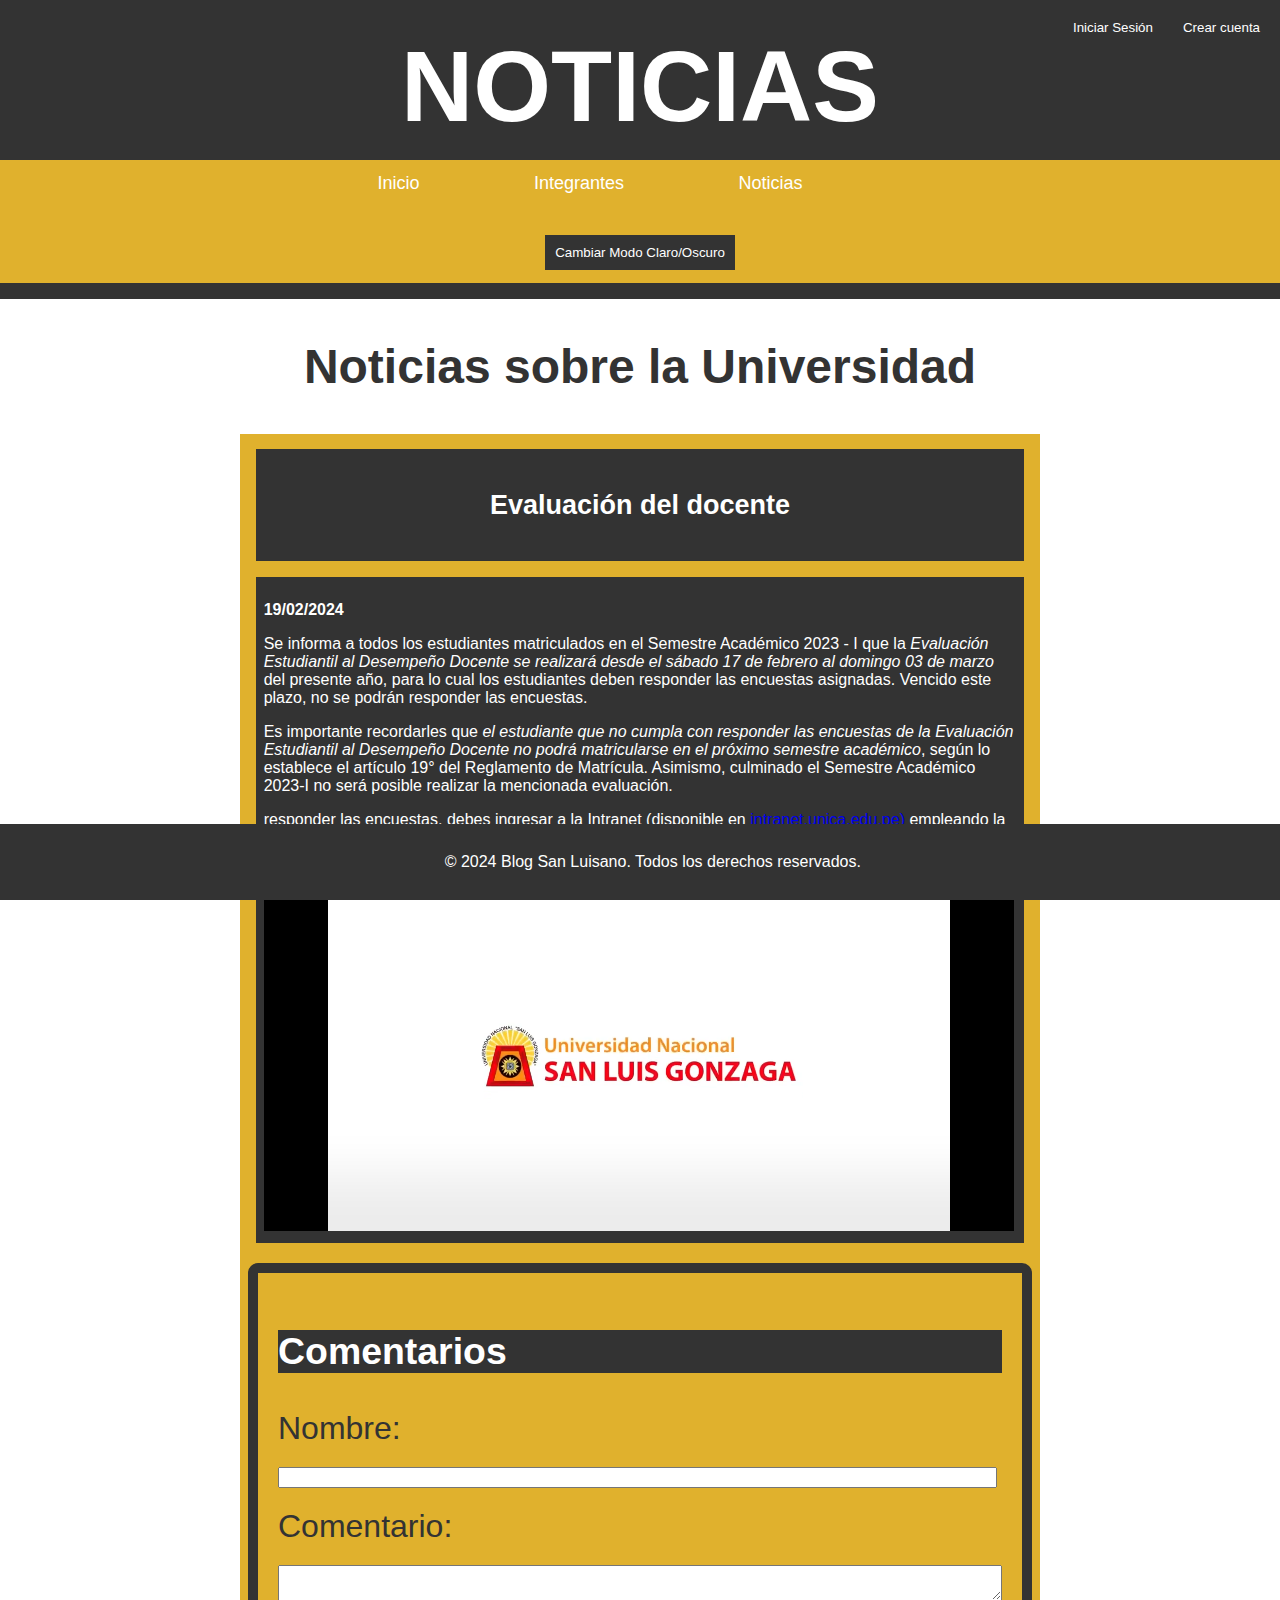
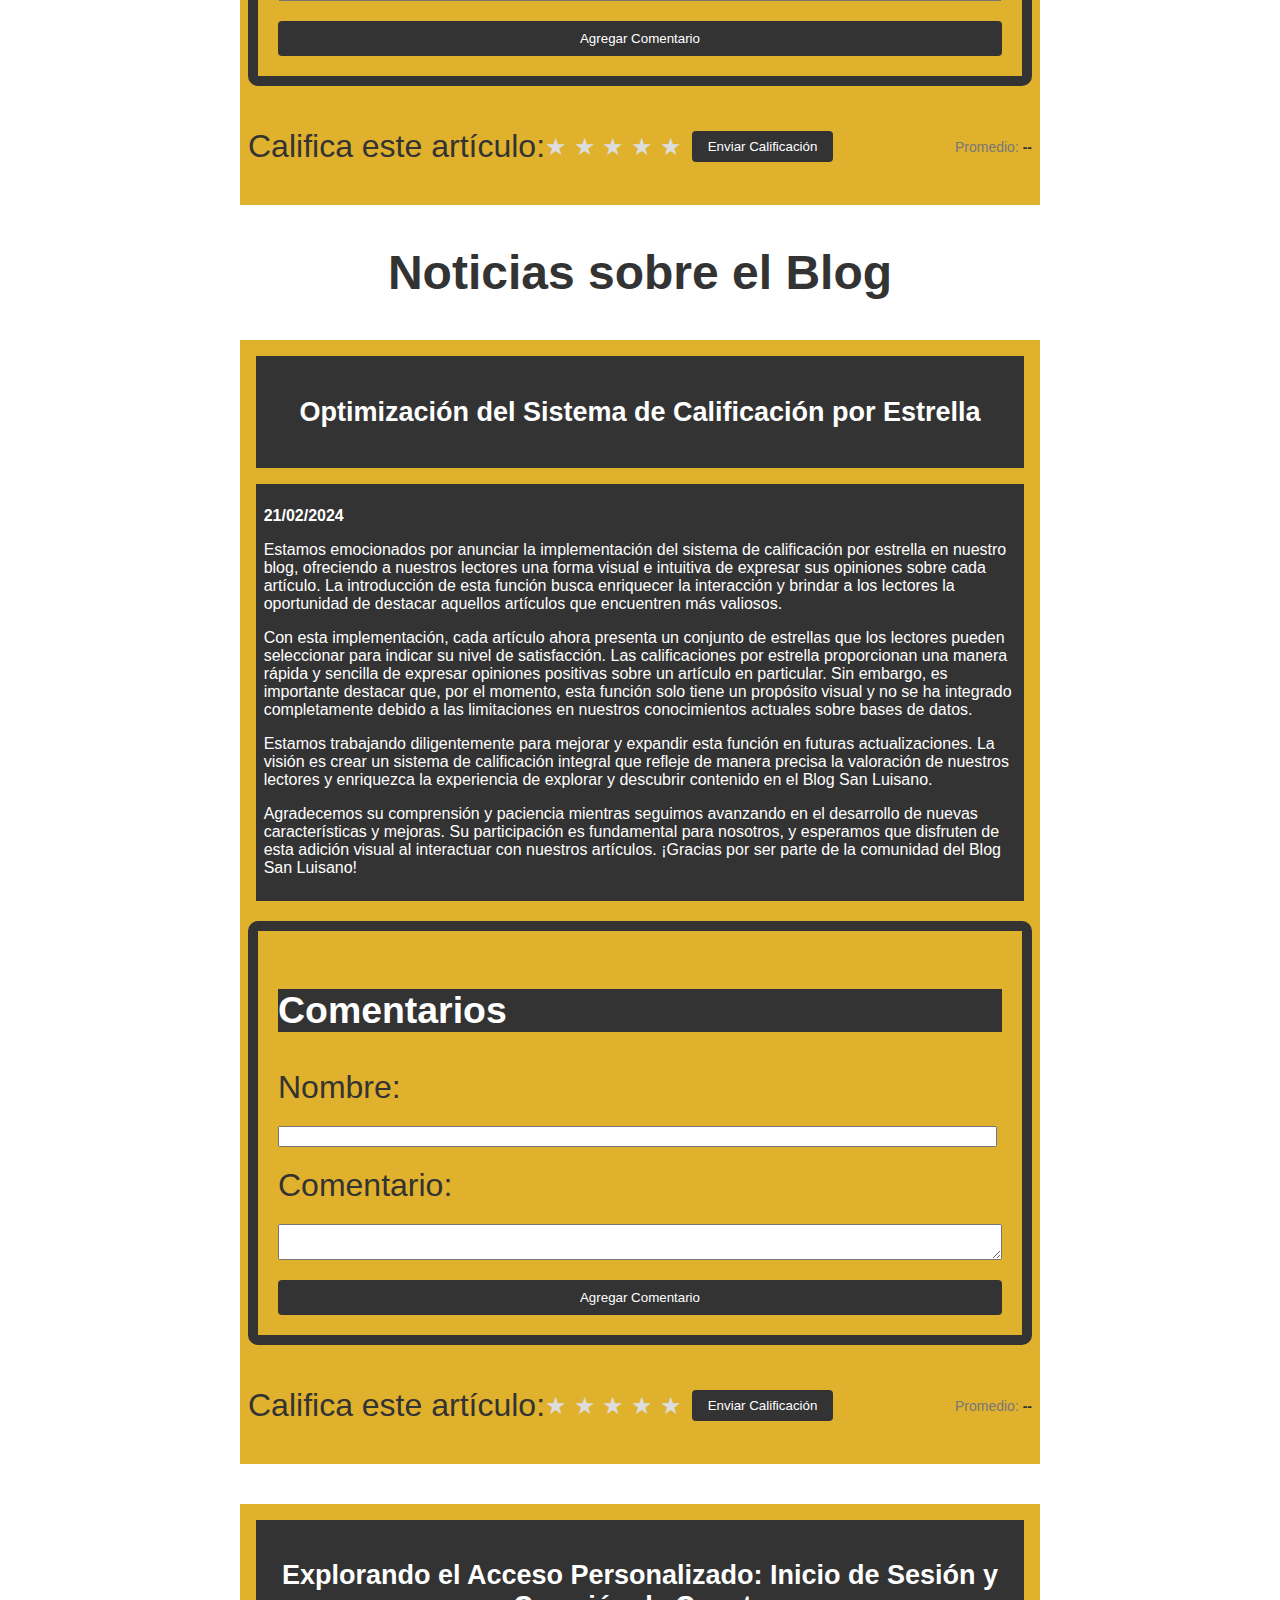
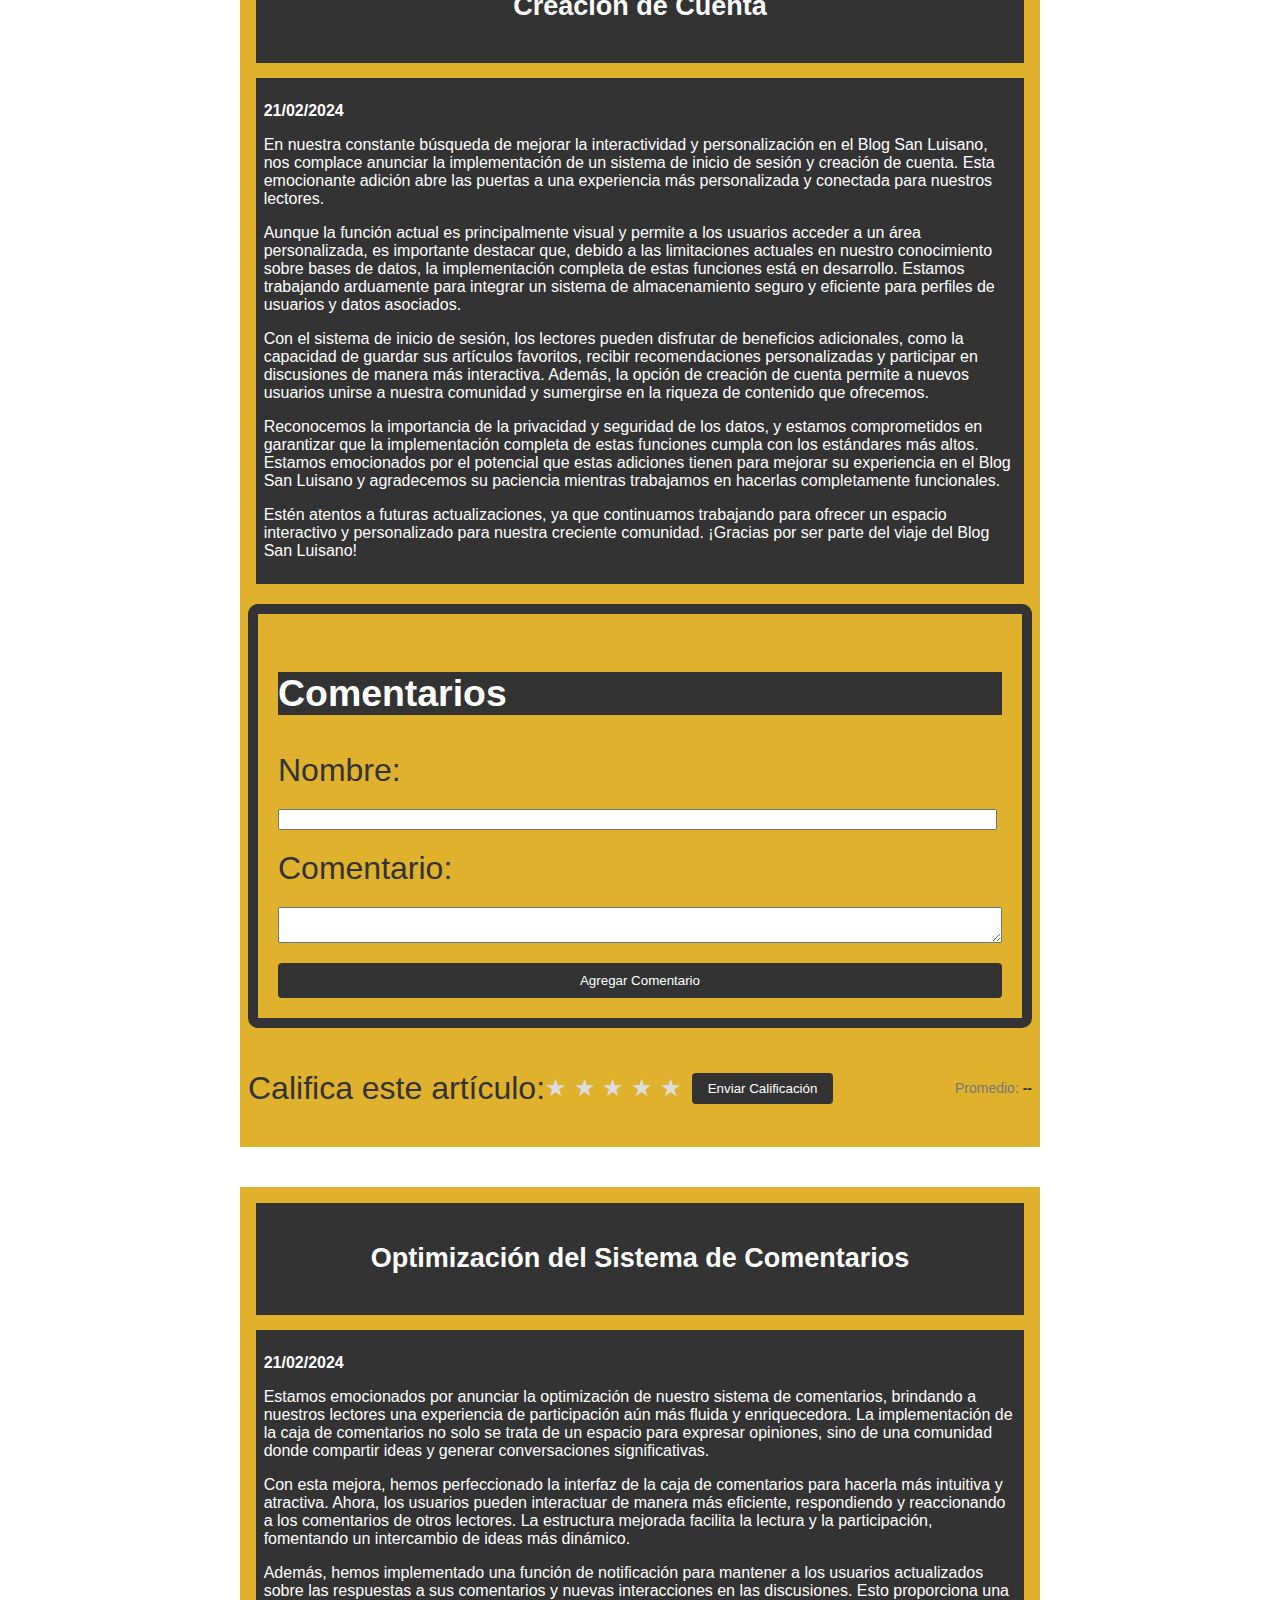
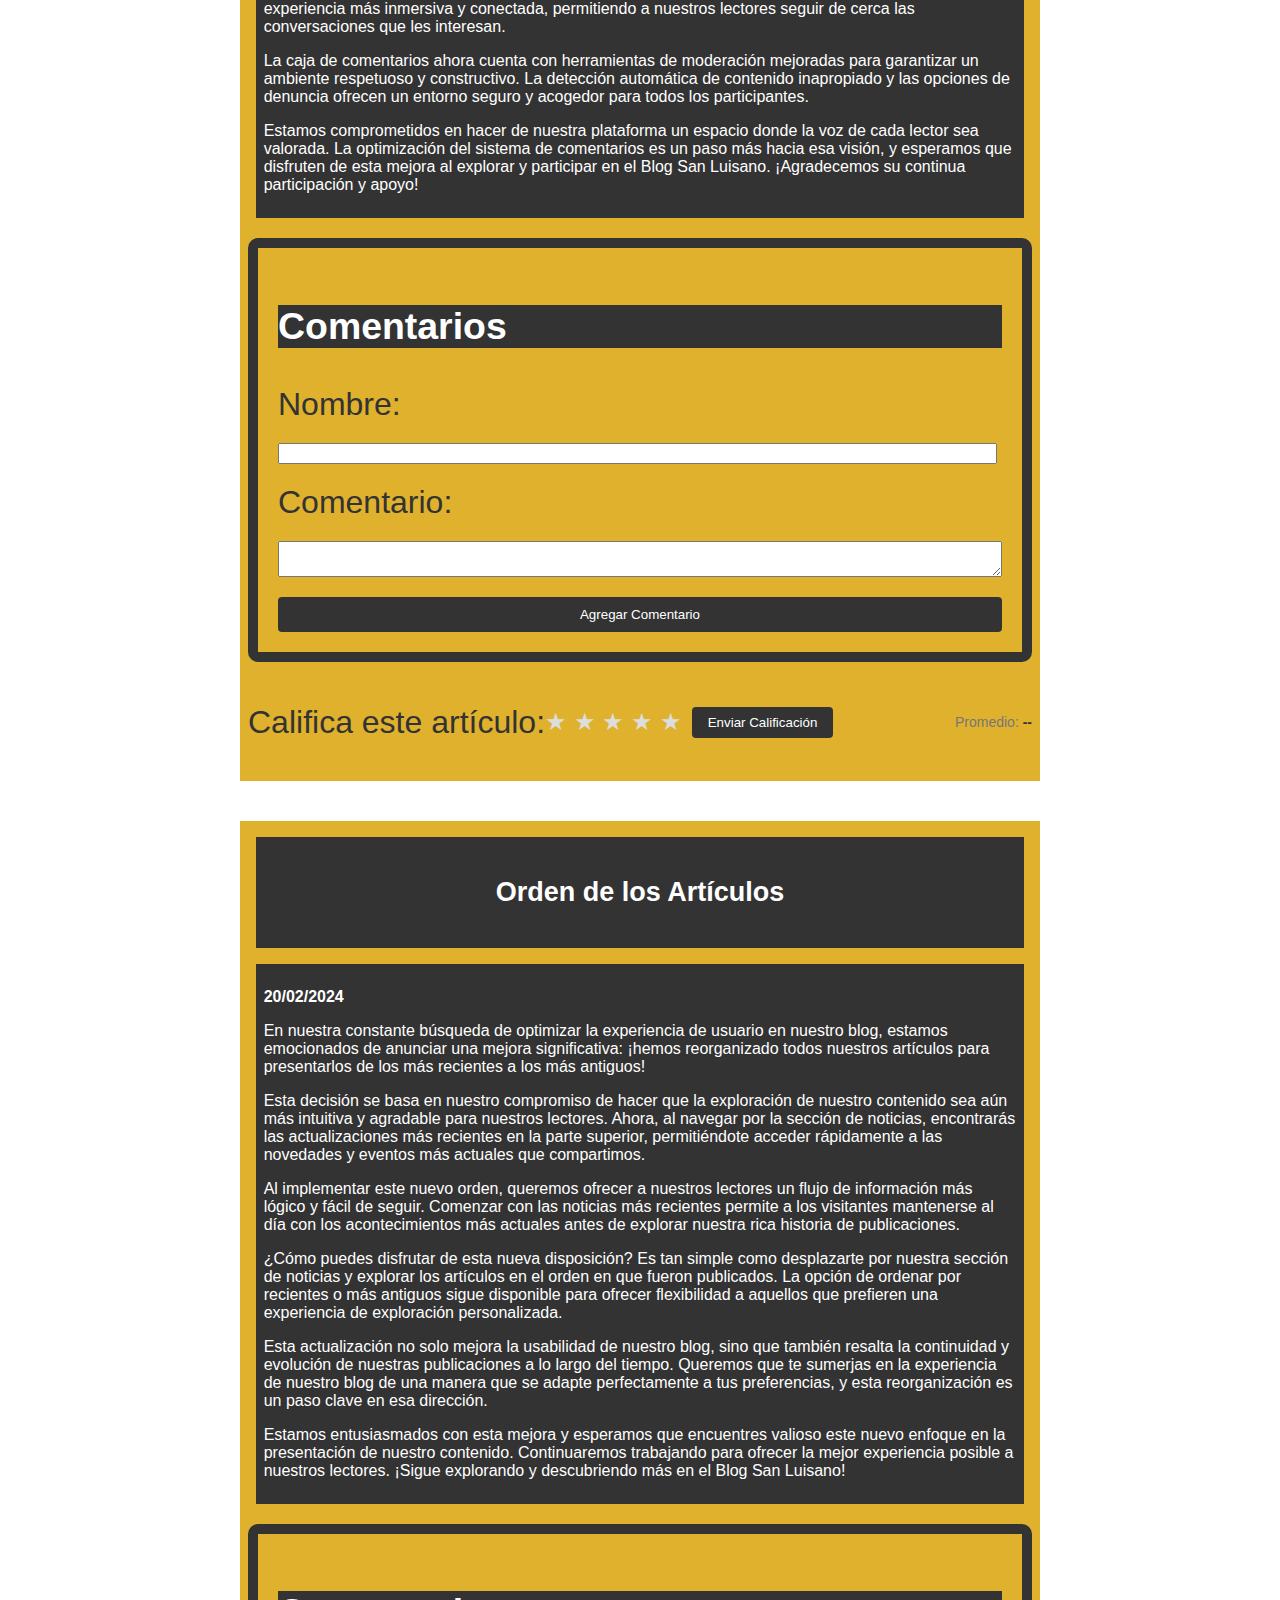
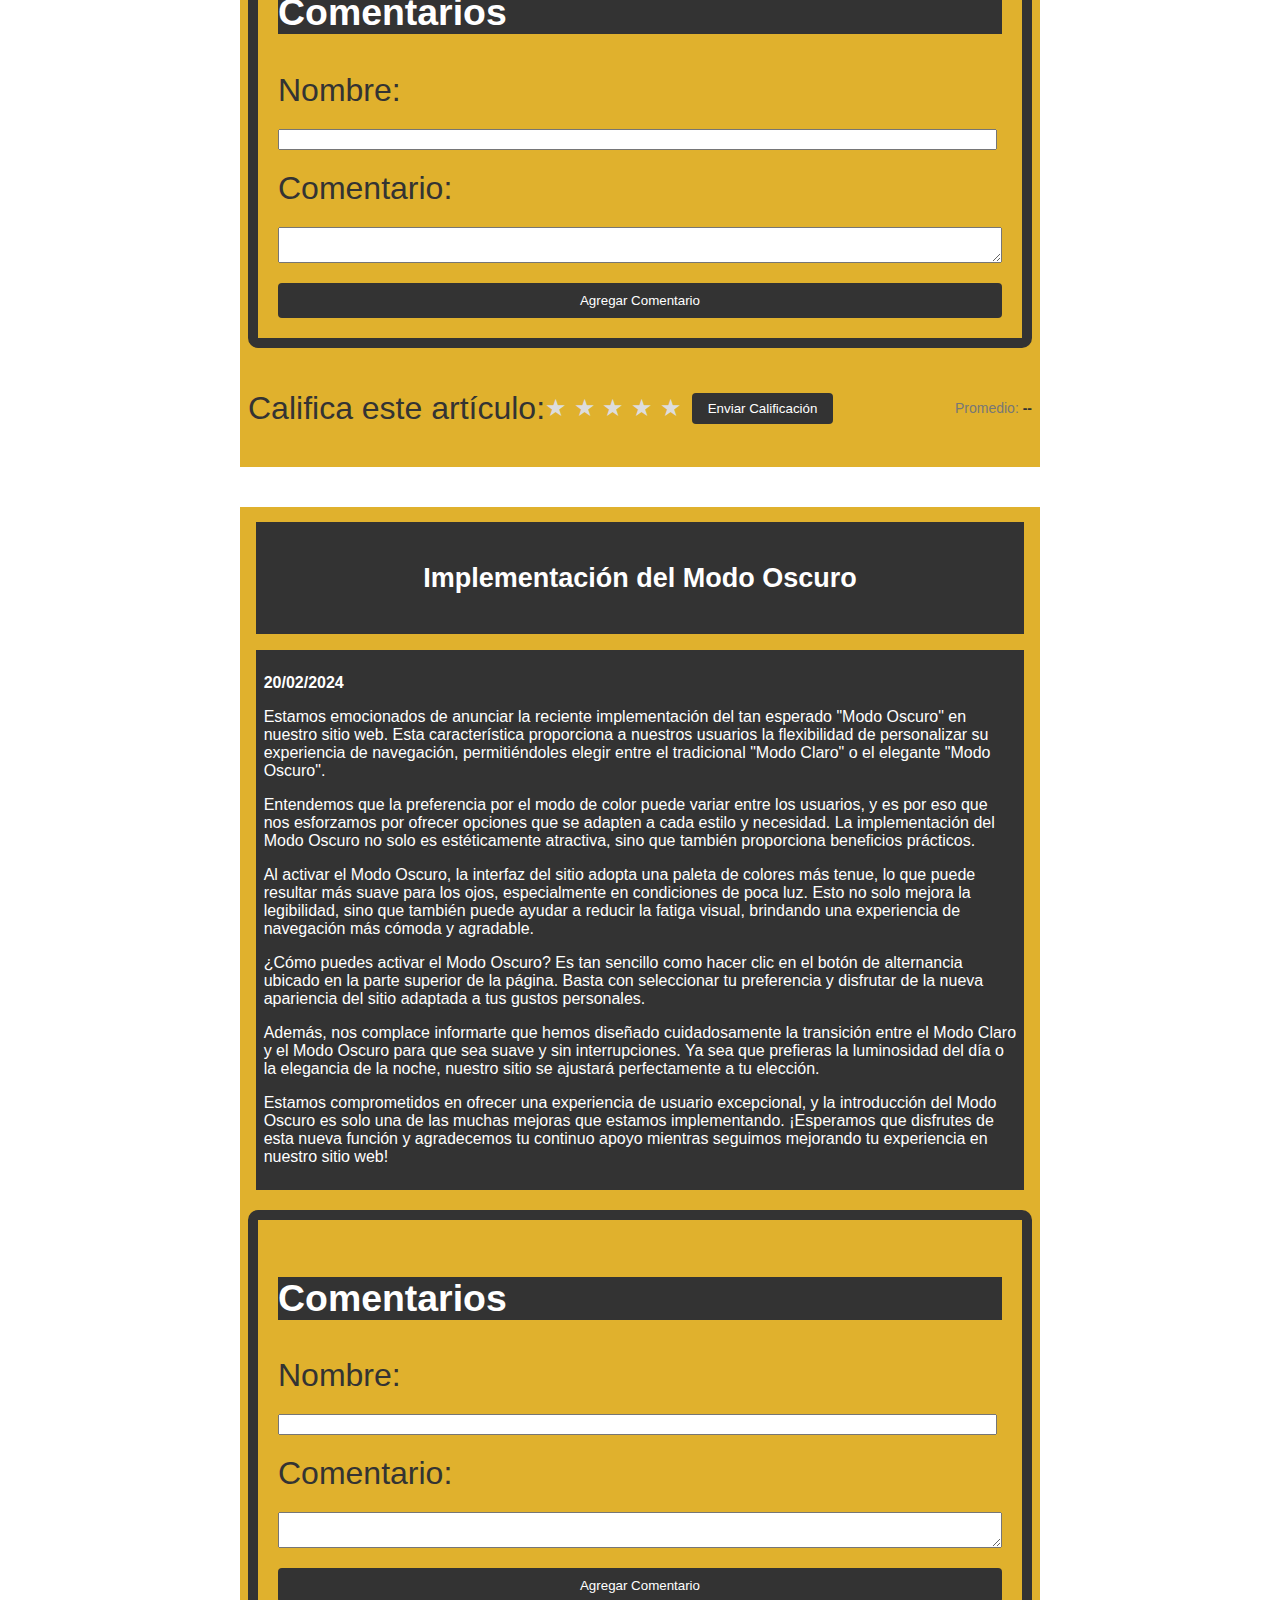
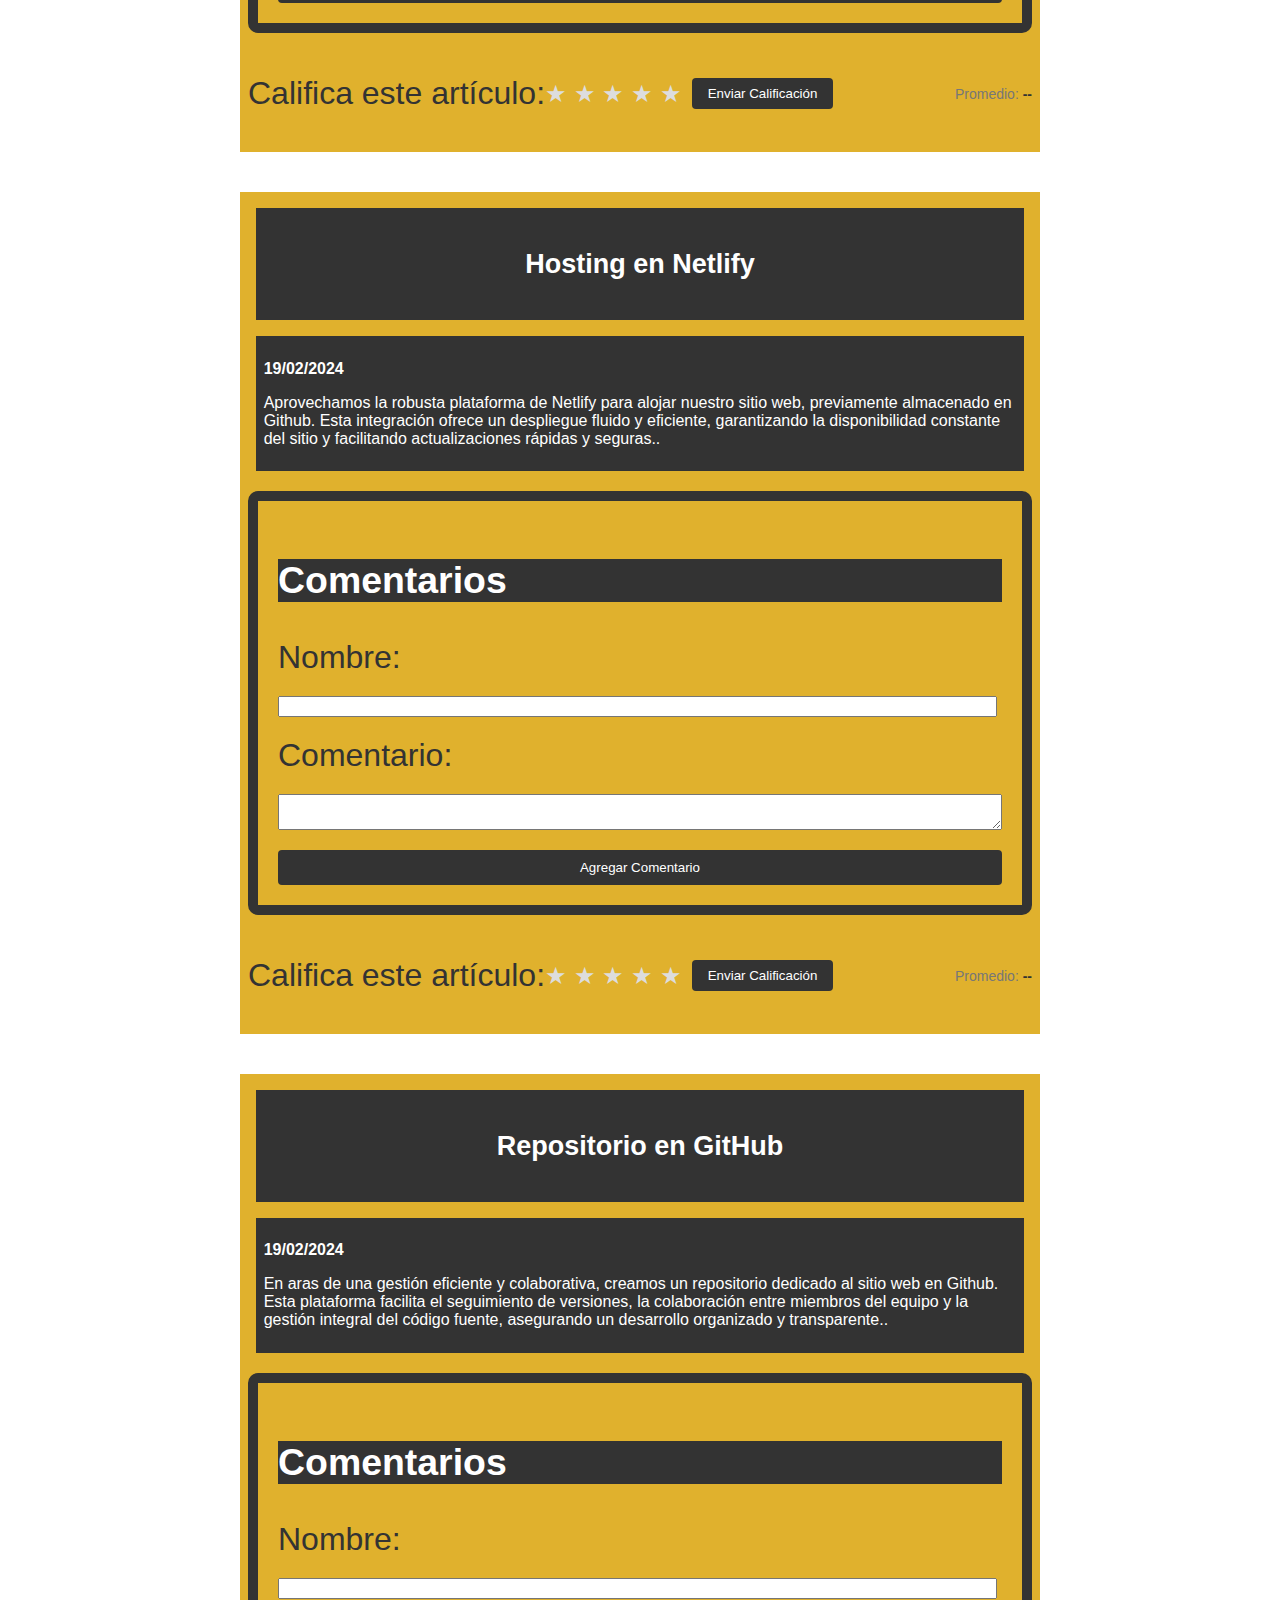
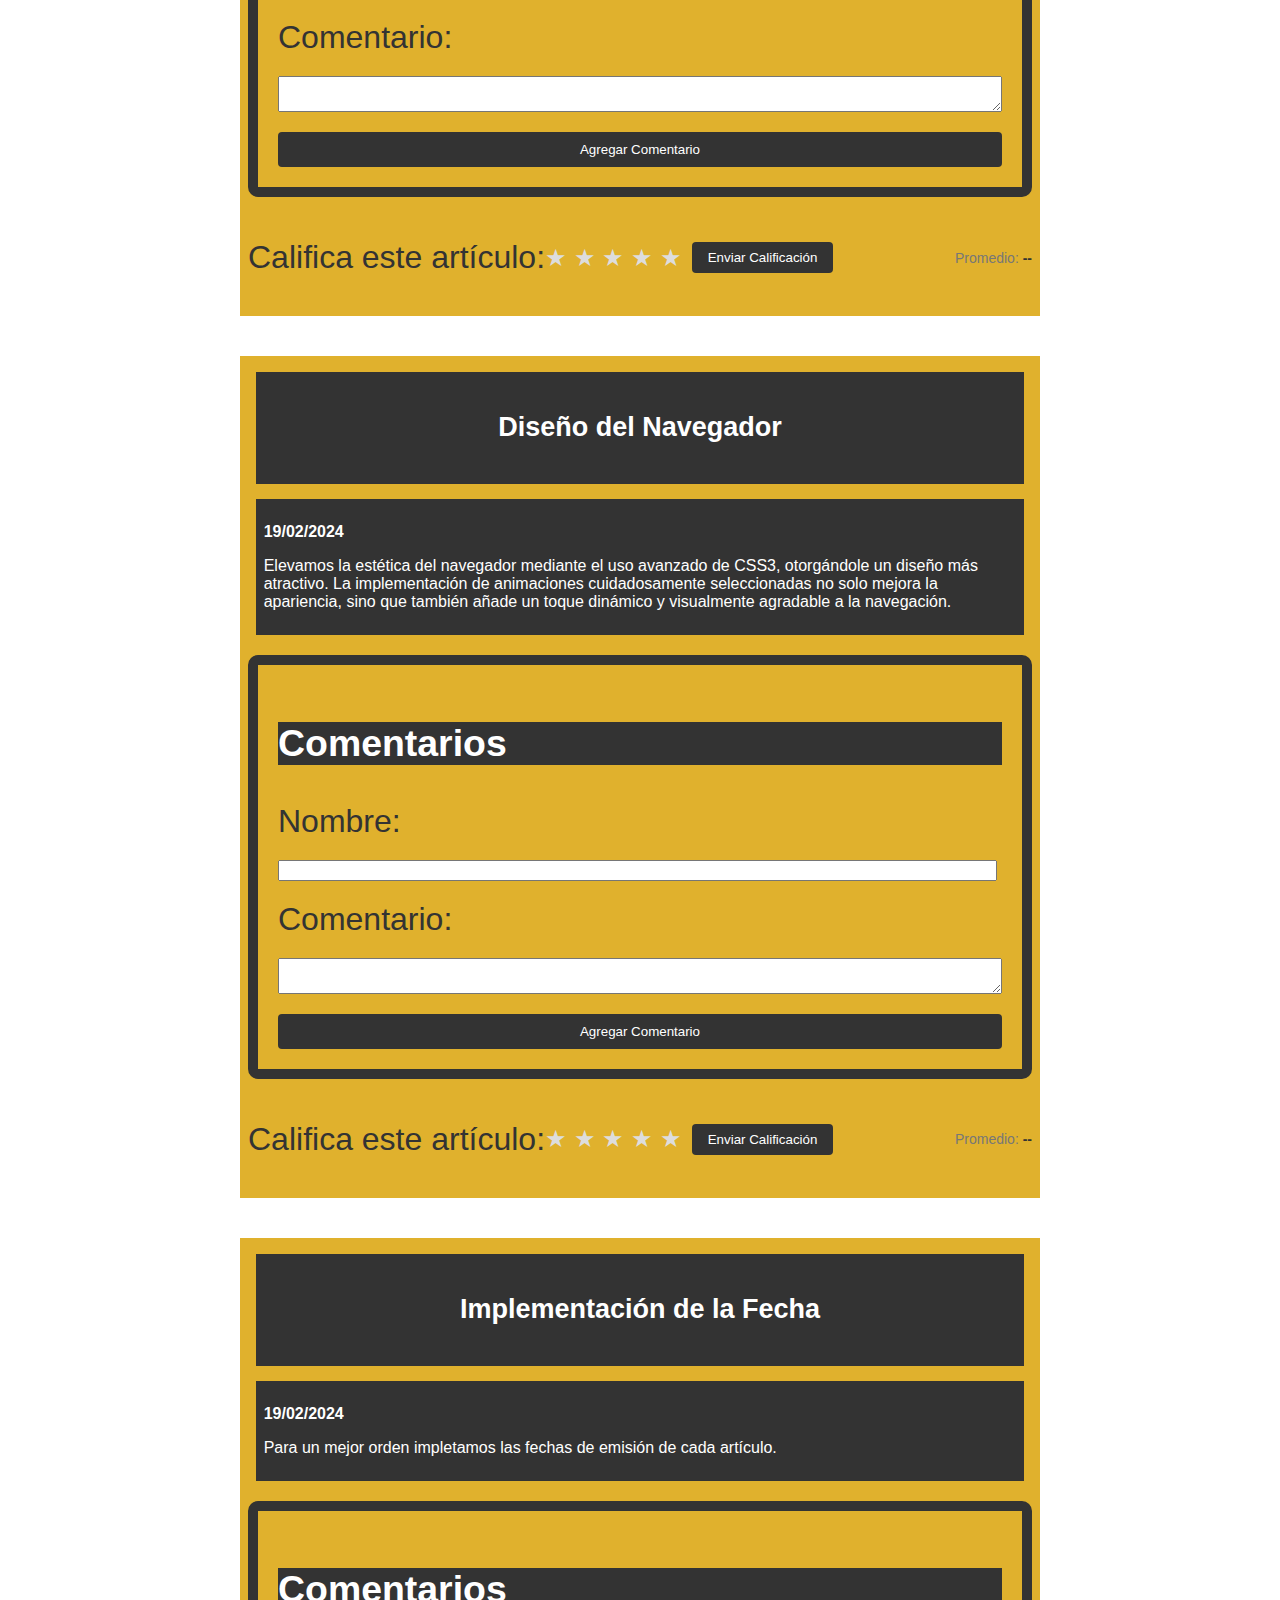
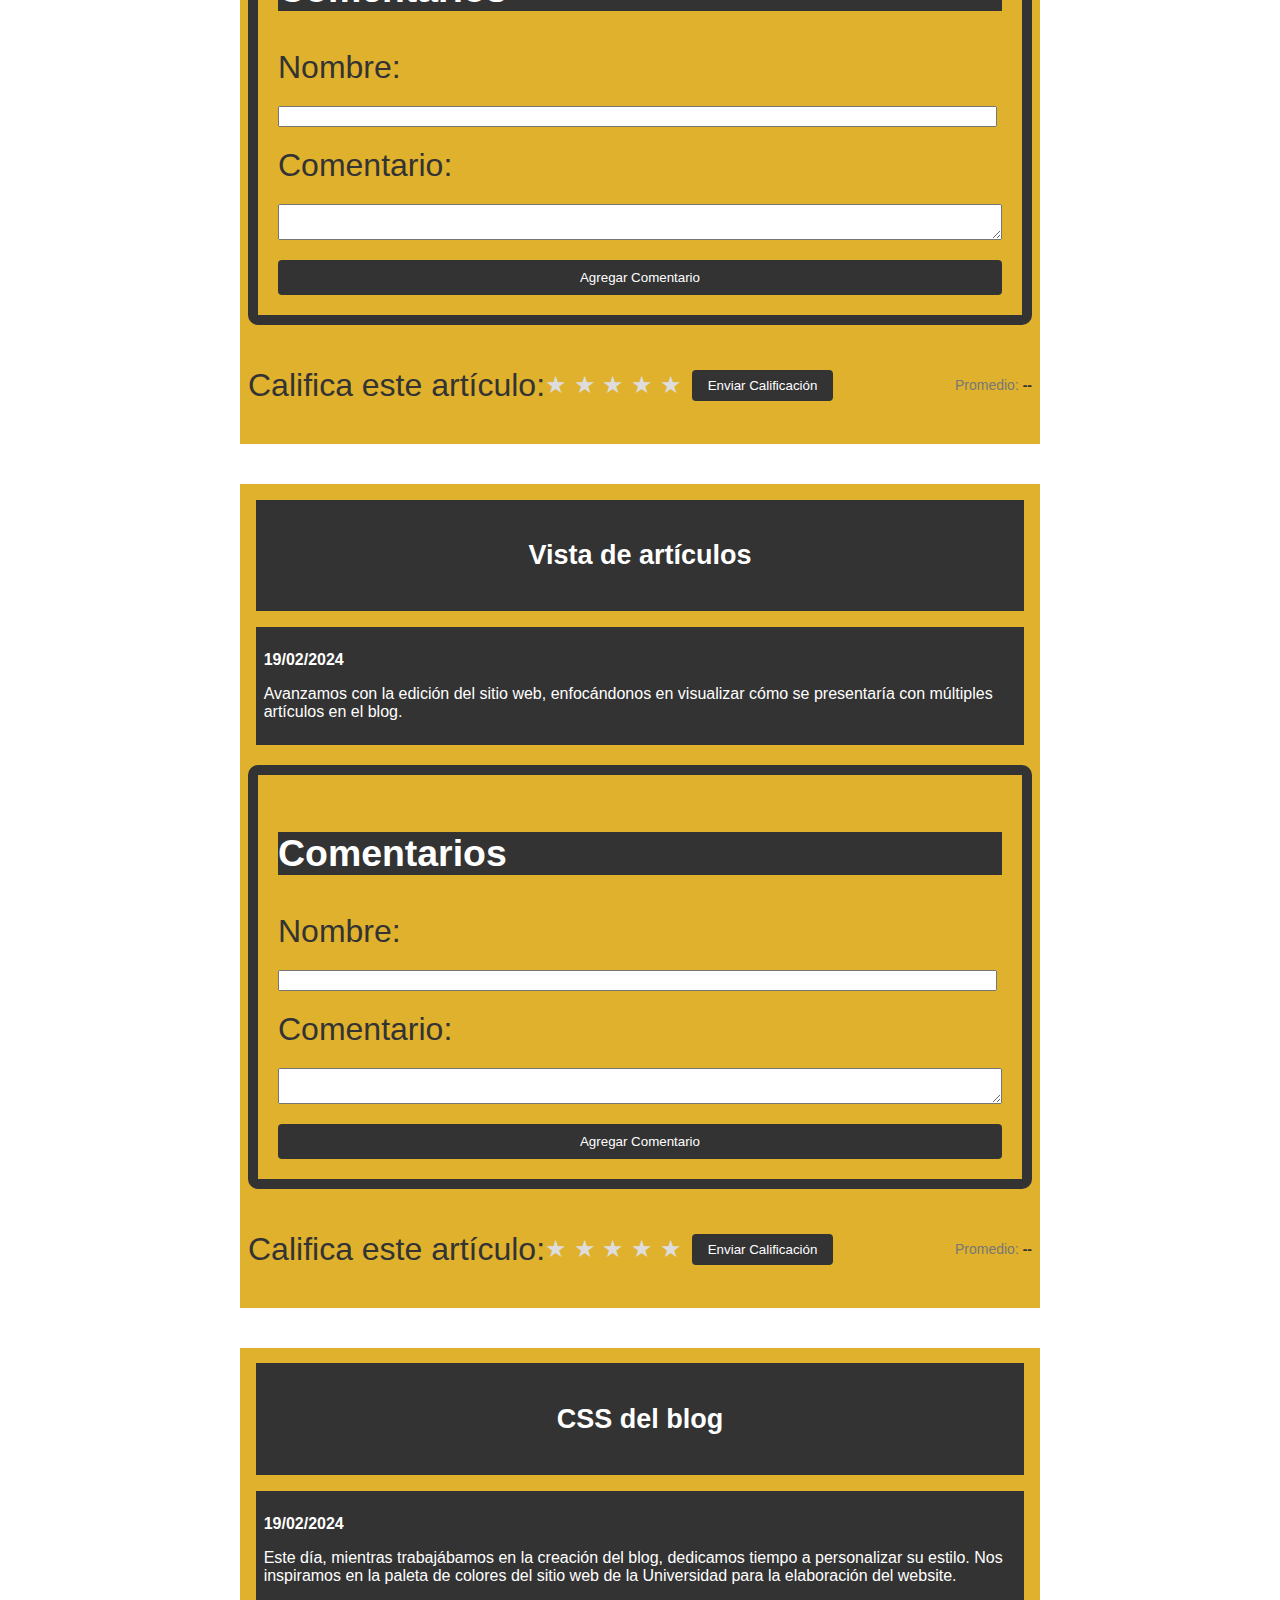
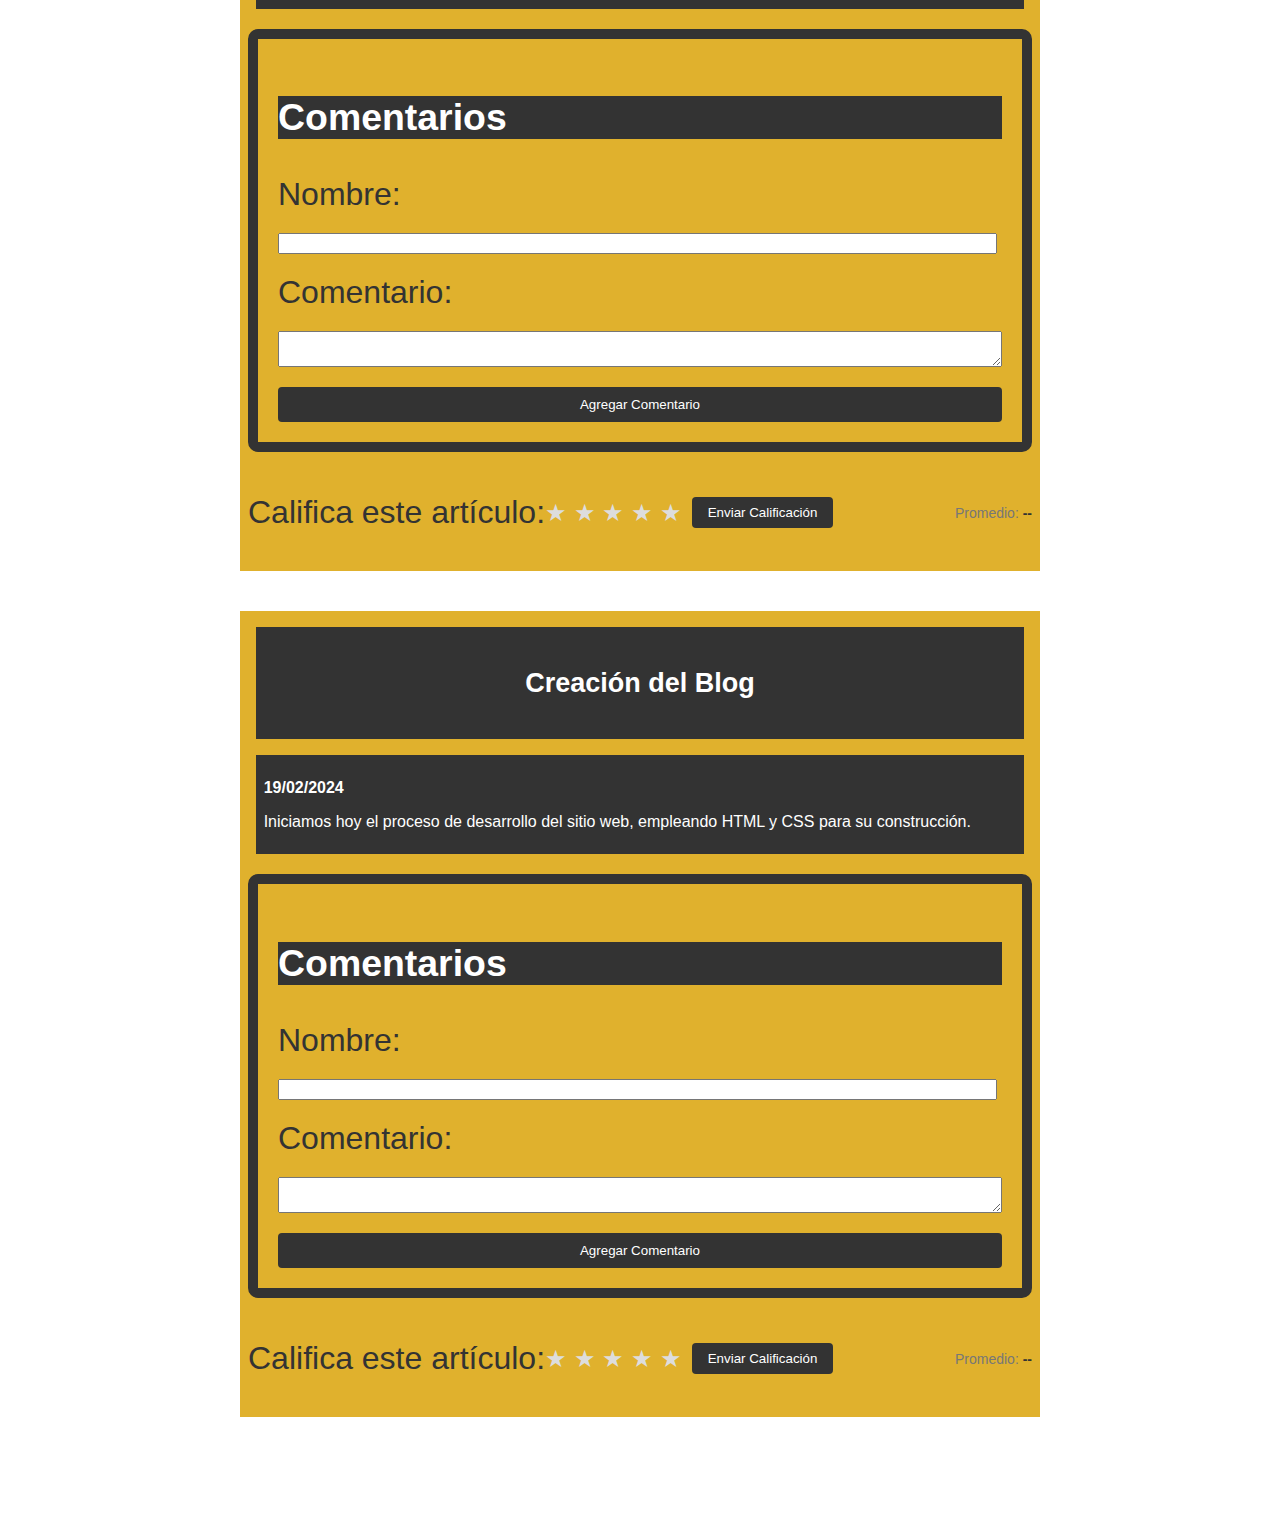
==== noticias.html @ 55ca6bca "Subiendo archivos" ====
<!DOCTYPE html>
<html lang="es">
<head>
    <meta charset="UTF-8">
    <meta name="viewport" content="width=device-width, initial-scale=1.0">
    <link rel="stylesheet" href="styles.css">
    <link rel="icon" href="src/logo.png" type="image/x-icon">
    <script src="script.js" defer></script>
    <title>Noticias | Blog San Luisano</title>
</head>
<body>
    <header>
        <h1>NOTICIAS</h1>
        <nav>
            <ul>
                <li class="dropdown">
                    <a href="#" class="dropbtn">Inicio</a>
                    <div class="dropdown-content">
                        <a href="index.html">Destacados</a>
                        <a href="index.html#proyecto">Proyecto</a>
                    </div>
                </li>
                <li><a href="integrantes.html">Integrantes</a></li>
                <li class="dropdown">
                    <a href="#" class="dropbtn">Noticias</a>
                    <div class="dropdown-content">
                        <a href="noticias.html">Noticias sobre la universidad</a>
                        <a href="noticias.html#blog">Noticias sobre el blog</a>
                    </div>
            </ul>
            <div class="modo">
                <button id="modo-oscuro-toggle">Cambiar Modo Claro/Oscuro</button>
            </div>
            <div class="auth-buttons">
                <button id="login-btn">Iniciar Sesión</button>
                <button id="create-account-btn">Crear cuenta</button>
            </div>
        </nav>
    </header>
    <main>
        <div class="universidad">
            <section id="universidad">
                <h2>Noticias sobre la Universidad</h2>
                <article>
                    <div class="artículos">
                        <header>
                            <h2>Evaluación del docente</del></h2>
                        </header>
                    </div>
                    <div class="contenido">
                        <p class="fecha">19/02/2024</p>
                        <p>Se informa a todos los estudiantes matriculados en el Semestre Académico 2023 - I que la <em>Evaluación Estudiantil al Desempeño Docente se realizará desde el sábado 17 de febrero al domingo 03 de marzo</em> del presente año, para lo cual los estudiantes deben responder las encuestas asignadas. Vencido este plazo, no se podrán responder las encuestas.</p>
                        <p>Es importante recordarles que <em>el estudiante que no cumpla con responder las encuestas de la Evaluación Estudiantil al Desempeño Docente no podrá matricularse en el próximo semestre académico</em>, según lo establece el artículo 19° del Reglamento de Matrícula. Asimismo, culminado el Semestre Académico 2023-I no será posible realizar la mencionada evaluación.</p>                        
                        <p> responder las encuestas, debes ingresar a la Intranet (disponible en <a href="https://intranet.unica.edu.pe">intranet.unica.edu.pe)</a> empleando la misma credencial del aula virtual y responder por cada asignatura matriculada</p>
                        <strong>EL VICERRECTORADO ACADÉMICO</strong>
                        <iframe width="750" height="350" src="src/SIGE - Evaluación del Desempeño Docente Semestre 2023 - I.mp4" frameborder="0" allowfullscreen></iframe>
                    </div>
                    <div class="comentarios-seccion">
                        <h3>Comentarios</h3>
                        <div class="comentarios-lista"></div>
                        <form class="form-comentario">
                            <label for="nombre">Nombre:</label>
                            <input type="text" class="nombre" name="nombre" required>
                            <label for="comentario">Comentario:</label>
                            <textarea class="comentario" name="comentario" required></textarea>
                            <button type="button" class="agregar-comentario-btn">Agregar Comentario</button>
                        </form>
                    </div>
                    <div class="calificacion">
                        <p>Califica este artículo:</p>
                        <div class="estrellas" data-rating="0">
                            <span>&#9733;</span>
                            <span>&#9733;</span>
                            <span>&#9733;</span>
                            <span>&#9733;</span>
                            <span>&#9733;</span>
                        </div>
                        <button class="enviar-calificacion-btn">Enviar Calificación</button>
                        <p class="promedio">Promedio: <span class="promedio-valor">--</span></p>
                    </div>
                </article>
            </section>
        </div>
        <div class="blog">
            <section id="blog">
                <h2>Noticias sobre el Blog</h2>
                <article>
                    <div class="artículos">
                        <header>
                            <h2>Optimización del Sistema de Calificación por Estrella</h2>
                        </header>
                    </div>
                    <div class="contenido">
                        <p class="fecha">21/02/2024</p>
                        <p>Estamos emocionados por anunciar la implementación del sistema de calificación por estrella en nuestro blog, ofreciendo a nuestros lectores una forma visual e intuitiva de expresar sus opiniones sobre cada artículo. La introducción de esta función busca enriquecer la interacción y brindar a los lectores la oportunidad de destacar aquellos artículos que encuentren más valiosos.</p>
                        <p>Con esta implementación, cada artículo ahora presenta un conjunto de estrellas que los lectores pueden seleccionar para indicar su nivel de satisfacción. Las calificaciones por estrella proporcionan una manera rápida y sencilla de expresar opiniones positivas sobre un artículo en particular. Sin embargo, es importante destacar que, por el momento, esta función solo tiene un propósito visual y no se ha integrado completamente debido a las limitaciones en nuestros conocimientos actuales sobre bases de datos.</p>
                        <p>Estamos trabajando diligentemente para mejorar y expandir esta función en futuras actualizaciones. La visión es crear un sistema de calificación integral que refleje de manera precisa la valoración de nuestros lectores y enriquezca la experiencia de explorar y descubrir contenido en el Blog San Luisano.</p>
                        <p>Agradecemos su comprensión y paciencia mientras seguimos avanzando en el desarrollo de nuevas características y mejoras. Su participación es fundamental para nosotros, y esperamos que disfruten de esta adición visual al interactuar con nuestros artículos. ¡Gracias por ser parte de la comunidad del Blog San Luisano!</p>
                    </div>
                    <div class="comentarios-seccion">
                        <h3>Comentarios</h3>
                        <div class="comentarios-lista"></div>
                        <form class="form-comentario">
                            <label for="nombre">Nombre:</label>
                            <input type="text" class="nombre" name="nombre" required>
                            <label for="comentario">Comentario:</label>
                            <textarea class="comentario" name="comentario" required></textarea>
                            <button type="button" class="agregar-comentario-btn">Agregar Comentario</button>
                        </form>
                    </div>
                    <div class="calificacion">
                        <p>Califica este artículo:</p>
                        <div class="estrellas" data-rating="0">
                            <span>&#9733;</span>
                            <span>&#9733;</span>
                            <span>&#9733;</span>
                            <span>&#9733;</span>
                            <span>&#9733;</span>
                        </div>
                        <button class="enviar-calificacion-btn">Enviar Calificación</button>
                        <p class="promedio">Promedio: <span class="promedio-valor">--</span></p>
                    </div>
                </article>
                
                <article>
                    <div class="artículos">
                        <header>
                            <h2>Explorando el Acceso Personalizado: Inicio de Sesión y Creación de Cuenta</h2>
                        </header>
                    </div>
                    <div class="contenido">
                        <p class="fecha">21/02/2024</p>
                        <p>En nuestra constante búsqueda de mejorar la interactividad y personalización en el Blog San Luisano, nos complace anunciar la implementación de un sistema de inicio de sesión y creación de cuenta. Esta emocionante adición abre las puertas a una experiencia más personalizada y conectada para nuestros lectores.</p>      
                        <p>Aunque la función actual es principalmente visual y permite a los usuarios acceder a un área personalizada, es importante destacar que, debido a las limitaciones actuales en nuestro conocimiento sobre bases de datos, la implementación completa de estas funciones está en desarrollo. Estamos trabajando arduamente para integrar un sistema de almacenamiento seguro y eficiente para perfiles de usuarios y datos asociados.</p>
                        <p>Con el sistema de inicio de sesión, los lectores pueden disfrutar de beneficios adicionales, como la capacidad de guardar sus artículos favoritos, recibir recomendaciones personalizadas y participar en discusiones de manera más interactiva. Además, la opción de creación de cuenta permite a nuevos usuarios unirse a nuestra comunidad y sumergirse en la riqueza de contenido que ofrecemos.</p>
                        <p>Reconocemos la importancia de la privacidad y seguridad de los datos, y estamos comprometidos en garantizar que la implementación completa de estas funciones cumpla con los estándares más altos. Estamos emocionados por el potencial que estas adiciones tienen para mejorar su experiencia en el Blog San Luisano y agradecemos su paciencia mientras trabajamos en hacerlas completamente funcionales.</p>
                        <p>Estén atentos a futuras actualizaciones, ya que continuamos trabajando para ofrecer un espacio interactivo y personalizado para nuestra creciente comunidad. ¡Gracias por ser parte del viaje del Blog San Luisano!</p>
                    </div>
                    <div class="comentarios-seccion">
                        <h3>Comentarios</h3>
                        <div class="comentarios-lista"></div>
                        <form class="form-comentario">
                            <label for="nombre">Nombre:</label>
                            <input type="text" class="nombre" name="nombre" required>
                            <label for="comentario">Comentario:</label>
                            <textarea class="comentario" name="comentario" required></textarea>
                            <button type="button" class="agregar-comentario-btn">Agregar Comentario</button>
                        </form>
                    </div>
                    <div class="calificacion">
                        <p>Califica este artículo:</p>
                        <div class="estrellas" data-rating="0">
                            <span>&#9733;</span>
                            <span>&#9733;</span>
                            <span>&#9733;</span>
                            <span>&#9733;</span>
                            <span>&#9733;</span>
                        </div>
                        <button class="enviar-calificacion-btn">Enviar Calificación</button>
                        <p class="promedio">Promedio: <span class="promedio-valor">--</span></p>
                    </div>
                </article>
                <article>
                    <div class="artículos">
                        <header>
                            <h2>Optimización del Sistema de Comentarios</h2>
                        </header>
                    </div>
                    <div class="contenido">
                        <p class="fecha">21/02/2024</p>
                        <p>Estamos emocionados por anunciar la optimización de nuestro sistema de comentarios, brindando a nuestros lectores una experiencia de participación aún más fluida y enriquecedora. La implementación de la caja de comentarios no solo se trata de un espacio para expresar opiniones, sino de una comunidad donde compartir ideas y generar conversaciones significativas.</p>
                        <p>Con esta mejora, hemos perfeccionado la interfaz de la caja de comentarios para hacerla más intuitiva y atractiva. Ahora, los usuarios pueden interactuar de manera más eficiente, respondiendo y reaccionando a los comentarios de otros lectores. La estructura mejorada facilita la lectura y la participación, fomentando un intercambio de ideas más dinámico.</p>
                        <p>Además, hemos implementado una función de notificación para mantener a los usuarios actualizados sobre las respuestas a sus comentarios y nuevas interacciones en las discusiones. Esto proporciona una experiencia más inmersiva y conectada, permitiendo a nuestros lectores seguir de cerca las conversaciones que les interesan.</p>
                        <p>La caja de comentarios ahora cuenta con herramientas de moderación mejoradas para garantizar un ambiente respetuoso y constructivo. La detección automática de contenido inapropiado y las opciones de denuncia ofrecen un entorno seguro y acogedor para todos los participantes.</p>
                        <p>Estamos comprometidos en hacer de nuestra plataforma un espacio donde la voz de cada lector sea valorada. La optimización del sistema de comentarios es un paso más hacia esa visión, y esperamos que disfruten de esta mejora al explorar y participar en el Blog San Luisano. ¡Agradecemos su continua participación y apoyo!</p>
                    </div>
                    <div class="comentarios-seccion">
                        <h3>Comentarios</h3>
                        <div class="comentarios-lista"></div>
                        <form class="form-comentario">
                            <label for="nombre">Nombre:</label>
                            <input type="text" class="nombre" name="nombre" required>
                            <label for="comentario">Comentario:</label>
                            <textarea class="comentario" name="comentario" required></textarea>
                            <button type="button" class="agregar-comentario-btn">Agregar Comentario</button>
                        </form>
                    </div>
                    <div class="calificacion">
                        <p>Califica este artículo:</p>
                        <div class="estrellas" data-rating="0">
                            <span>&#9733;</span>
                            <span>&#9733;</span>
                            <span>&#9733;</span>
                            <span>&#9733;</span>
                            <span>&#9733;</span>
                        </div>
                        <button class="enviar-calificacion-btn">Enviar Calificación</button>
                        <p class="promedio">Promedio: <span class="promedio-valor">--</span></p>
                    </div>
                </article>
                <article>
                    <div class="artículos">
                        <header>
                            <h2>Orden de los Artículos</h2>
                        </header>
                    </div>
                    <div class="contenido">
                        <p class="fecha">20/02/2024</p>
                        <p>En nuestra constante búsqueda de optimizar la experiencia de usuario en nuestro blog, estamos emocionados de anunciar una mejora significativa: ¡hemos reorganizado todos nuestros artículos para presentarlos de los más recientes a los más antiguos!</p>
                        <p>Esta decisión se basa en nuestro compromiso de hacer que la exploración de nuestro contenido sea aún más intuitiva y agradable para nuestros lectores. Ahora, al navegar por la sección de noticias, encontrarás las actualizaciones más recientes en la parte superior, permitiéndote acceder rápidamente a las novedades y eventos más actuales que compartimos.</p>
                        <p>Al implementar este nuevo orden, queremos ofrecer a nuestros lectores un flujo de información más lógico y fácil de seguir. Comenzar con las noticias más recientes permite a los visitantes mantenerse al día con los acontecimientos más actuales antes de explorar nuestra rica historia de publicaciones.</p>
                        <p>¿Cómo puedes disfrutar de esta nueva disposición? Es tan simple como desplazarte por nuestra sección de noticias y explorar los artículos en el orden en que fueron publicados. La opción de ordenar por recientes o más antiguos sigue disponible para ofrecer flexibilidad a aquellos que prefieren una experiencia de exploración personalizada.</p>
                        <p>Esta actualización no solo mejora la usabilidad de nuestro blog, sino que también resalta la continuidad y evolución de nuestras publicaciones a lo largo del tiempo. Queremos que te sumerjas en la experiencia de nuestro blog de una manera que se adapte perfectamente a tus preferencias, y esta reorganización es un paso clave en esa dirección.</p>
                        <p>Estamos entusiasmados con esta mejora y esperamos que encuentres valioso este nuevo enfoque en la presentación de nuestro contenido. Continuaremos trabajando para ofrecer la mejor experiencia posible a nuestros lectores. ¡Sigue explorando y descubriendo más en el Blog San Luisano!</p>
                    </div>
                    <div class="comentarios-seccion">
                        <h3>Comentarios</h3>
                        <div class="comentarios-lista"></div>
                        <form class="form-comentario">
                            <label for="nombre">Nombre:</label>
                            <input type="text" class="nombre" name="nombre" required>
                            <label for="comentario">Comentario:</label>
                            <textarea class="comentario" name="comentario" required></textarea>
                            <button type="button" class="agregar-comentario-btn">Agregar Comentario</button>
                        </form>
                    </div>
                    <div class="calificacion">
                        <p>Califica este artículo:</p>
                        <div class="estrellas" data-rating="0">
                            <span>&#9733;</span>
                            <span>&#9733;</span>
                            <span>&#9733;</span>
                            <span>&#9733;</span>
                            <span>&#9733;</span>
                        </div>
                        <button class="enviar-calificacion-btn">Enviar Calificación</button>
                        <p class="promedio">Promedio: <span class="promedio-valor">--</span></p>
                    </div>
                </article> 
                <article>
                    <div class="artículos">
                        <header>
                            <h2>Implementación del Modo Oscuro</h2>
                        </header>
                    </div>
                    <div class="contenido">
                        <p class="fecha">20/02/2024</p>
                        <p>Estamos emocionados de anunciar la reciente implementación del tan esperado "Modo Oscuro" en nuestro sitio web. Esta característica proporciona a nuestros usuarios la flexibilidad de personalizar su experiencia de navegación, permitiéndoles elegir entre el tradicional "Modo Claro" o el elegante "Modo Oscuro".</p>
                        <p>Entendemos que la preferencia por el modo de color puede variar entre los usuarios, y es por eso que nos esforzamos por ofrecer opciones que se adapten a cada estilo y necesidad. La implementación del Modo Oscuro no solo es estéticamente atractiva, sino que también proporciona beneficios prácticos.</p>
                        <p>Al activar el Modo Oscuro, la interfaz del sitio adopta una paleta de colores más tenue, lo que puede resultar más suave para los ojos, especialmente en condiciones de poca luz. Esto no solo mejora la legibilidad, sino que también puede ayudar a reducir la fatiga visual, brindando una experiencia de navegación más cómoda y agradable.</p>
                        <p>¿Cómo puedes activar el Modo Oscuro? Es tan sencillo como hacer clic en el botón de alternancia ubicado en la parte superior de la página. Basta con seleccionar tu preferencia y disfrutar de la nueva apariencia del sitio adaptada a tus gustos personales.</p>
                        <p>Además, nos complace informarte que hemos diseñado cuidadosamente la transición entre el Modo Claro y el Modo Oscuro para que sea suave y sin interrupciones. Ya sea que prefieras la luminosidad del día o la elegancia de la noche, nuestro sitio se ajustará perfectamente a tu elección.</p>
                        <p>Estamos comprometidos en ofrecer una experiencia de usuario excepcional, y la introducción del Modo Oscuro es solo una de las muchas mejoras que estamos implementando. ¡Esperamos que disfrutes de esta nueva función y agradecemos tu continuo apoyo mientras seguimos mejorando tu experiencia en nuestro sitio web!</p>
                    </div>
                    <div class="comentarios-seccion">
                        <h3>Comentarios</h3>
                        <div class="comentarios-lista"></div>
                        <form class="form-comentario">
                            <label for="nombre">Nombre:</label>
                            <input type="text" class="nombre" name="nombre" required>
                            <label for="comentario">Comentario:</label>
                            <textarea class="comentario" name="comentario" required></textarea>
                            <button type="button" class="agregar-comentario-btn">Agregar Comentario</button>
                        </form>
                    </div>
                    <div class="calificacion">
                        <p>Califica este artículo:</p>
                        <div class="estrellas" data-rating="0">
                            <span>&#9733;</span>
                            <span>&#9733;</span>
                            <span>&#9733;</span>
                            <span>&#9733;</span>
                            <span>&#9733;</span>
                        </div>
                        <button class="enviar-calificacion-btn">Enviar Calificación</button>
                        <p class="promedio">Promedio: <span class="promedio-valor">--</span></p>
                    </div>
                </article>
                <article>
                    <div class="artículos">
                        <header>
                            <h2>Hosting en Netlify</h2>
                        </header>
                    </div>
                    <div class="contenido">
                        <p class="fecha">19/02/2024</p>
                        <p>Aprovechamos la robusta plataforma de Netlify para alojar nuestro sitio web, previamente almacenado en Github. Esta integración ofrece un despliegue fluido y eficiente, garantizando la disponibilidad constante del sitio y facilitando actualizaciones rápidas y seguras..</p>
                    </div>
                    <div class="comentarios-seccion">
                        <h3>Comentarios</h3>
                        <div class="comentarios-lista"></div>
                        <form class="form-comentario">
                            <label for="nombre">Nombre:</label>
                            <input type="text" class="nombre" name="nombre" required>
                            <label for="comentario">Comentario:</label>
                            <textarea class="comentario" name="comentario" required></textarea>
                            <button type="button" class="agregar-comentario-btn">Agregar Comentario</button>
                        </form>
                    </div>
                    <div class="calificacion">
                        <p>Califica este artículo:</p>
                        <div class="estrellas" data-rating="0">
                            <span>&#9733;</span>
                            <span>&#9733;</span>
                            <span>&#9733;</span>
                            <span>&#9733;</span>
                            <span>&#9733;</span>
                        </div>
                        <button class="enviar-calificacion-btn">Enviar Calificación</button>
                        <p class="promedio">Promedio: <span class="promedio-valor">--</span></p>
                    </div>
                </article>   
                <article>
                    <div class="artículos">
                        <header>
                            <h2>Repositorio en GitHub</h2>
                        </header>
                    </div>
                    <div class="contenido">
                        <p class="fecha">19/02/2024</p>
                        <p>En aras de una gestión eficiente y colaborativa, creamos un repositorio dedicado al sitio web en Github. Esta plataforma facilita el seguimiento de versiones, la colaboración entre miembros del equipo y la gestión integral del código fuente, asegurando un desarrollo organizado y transparente..</p>
                    </div>
                    <div class="comentarios-seccion">
                        <h3>Comentarios</h3>
                        <div class="comentarios-lista"></div>
                        <form class="form-comentario">
                            <label for="nombre">Nombre:</label>
                            <input type="text" class="nombre" name="nombre" required>
                            <label for="comentario">Comentario:</label>
                            <textarea class="comentario" name="comentario" required></textarea>
                            <button type="button" class="agregar-comentario-btn">Agregar Comentario</button>
                        </form>
                    </div>
                    <div class="calificacion">
                        <p>Califica este artículo:</p>
                        <div class="estrellas" data-rating="0">
                            <span>&#9733;</span>
                            <span>&#9733;</span>
                            <span>&#9733;</span>
                            <span>&#9733;</span>
                            <span>&#9733;</span>
                        </div>
                        <button class="enviar-calificacion-btn">Enviar Calificación</button>
                        <p class="promedio">Promedio: <span class="promedio-valor">--</span></p>
                    </div>
                </article>
                <article>
                    <div class="artículos">
                        <header>
                            <h2>Diseño del Navegador</h2>
                        </header>
                    </div>
                    <div class="contenido">
                        <p class="fecha">19/02/2024</p>
                        <p>Elevamos la estética del navegador mediante el uso avanzado de CSS3, otorgándole un diseño más atractivo. La implementación de animaciones cuidadosamente seleccionadas no solo mejora la apariencia, sino que también añade un toque dinámico y visualmente agradable a la navegación.</p>
                    </div>
                    <div class="comentarios-seccion">
                        <h3>Comentarios</h3>
                        <div class="comentarios-lista"></div>
                        <form class="form-comentario">
                            <label for="nombre">Nombre:</label>
                            <input type="text" class="nombre" name="nombre" required>
                            <label for="comentario">Comentario:</label>
                            <textarea class="comentario" name="comentario" required></textarea>
                            <button type="button" class="agregar-comentario-btn">Agregar Comentario</button>
                        </form>
                    </div>
                    <div class="calificacion">
                        <p>Califica este artículo:</p>
                        <div class="estrellas" data-rating="0">
                            <span>&#9733;</span>
                            <span>&#9733;</span>
                            <span>&#9733;</span>
                            <span>&#9733;</span>
                            <span>&#9733;</span>
                        </div>
                        <button class="enviar-calificacion-btn">Enviar Calificación</button>
                        <p class="promedio">Promedio: <span class="promedio-valor">--</span></p>
                    </div>
                </article>
                <article>
                    <div class="artículos">
                        <header>
                            <h2>Implementación de la Fecha</h2>
                        </header>
                    </div>
                    <div class="contenido">
                        <p class="fecha">19/02/2024</p>
                        <p>Para un mejor orden impletamos las fechas de emisión de cada artículo.</p>
                    </div>
                    <div class="comentarios-seccion">
                        <h3>Comentarios</h3>
                        <div class="comentarios-lista"></div>
                        <form class="form-comentario">
                            <label for="nombre">Nombre:</label>
                            <input type="text" class="nombre" name="nombre" required>
                            <label for="comentario">Comentario:</label>
                            <textarea class="comentario" name="comentario" required></textarea>
                            <button type="button" class="agregar-comentario-btn">Agregar Comentario</button>
                        </form>
                    </div>
                    <div class="calificacion">
                        <p>Califica este artículo:</p>
                        <div class="estrellas" data-rating="0">
                            <span>&#9733;</span>
                            <span>&#9733;</span>
                            <span>&#9733;</span>
                            <span>&#9733;</span>
                            <span>&#9733;</span>
                        </div>
                        <button class="enviar-calificacion-btn">Enviar Calificación</button>
                        <p class="promedio">Promedio: <span class="promedio-valor">--</span></p>
                    </div>
                </article>
                <article>
                    <div class="artículos">
                        <header>
                            <h2>Vista de artículos</h2>
                        </header>
                    </div>
                    <div class="contenido">
                        <p class="fecha">19/02/2024</p>
                        <p>Avanzamos con la edición del sitio web, enfocándonos en visualizar cómo se presentaría con múltiples artículos en el blog.</p>
                    </div>
                    <div class="comentarios-seccion">
                        <h3>Comentarios</h3>
                        <div class="comentarios-lista"></div>
                        <form class="form-comentario">
                            <label for="nombre">Nombre:</label>
                            <input type="text" class="nombre" name="nombre" required>
                            <label for="comentario">Comentario:</label>
                            <textarea class="comentario" name="comentario" required></textarea>
                            <button type="button" class="agregar-comentario-btn">Agregar Comentario</button>
                        </form>
                    </div>
                    <div class="calificacion">
                        <p>Califica este artículo:</p>
                        <div class="estrellas" data-rating="0">
                            <span>&#9733;</span>
                            <span>&#9733;</span>
                            <span>&#9733;</span>
                            <span>&#9733;</span>
                            <span>&#9733;</span>
                        </div>
                        <button class="enviar-calificacion-btn">Enviar Calificación</button>
                        <p class="promedio">Promedio: <span class="promedio-valor">--</span></p>
                    </div>
                </article>
                <article>
                    <div class="artículos">
                        <header>
                            <h2>CSS del blog</h2>
                        </header>
                    </div>
                    <div class="contenido">
                        <p class="fecha">19/02/2024</p>
                        <p>Este día, mientras trabajábamos en la creación del blog, dedicamos tiempo a personalizar su estilo. Nos inspiramos en la paleta de colores del sitio web de la Universidad para la elaboración del website.</p>
                    </div>
                    <div class="comentarios-seccion">
                        <h3>Comentarios</h3>
                        <div class="comentarios-lista"></div>
                        <form class="form-comentario">
                            <label for="nombre">Nombre:</label>
                            <input type="text" class="nombre" name="nombre" required>
                            <label for="comentario">Comentario:</label>
                            <textarea class="comentario" name="comentario" required></textarea>
                            <button type="button" class="agregar-comentario-btn">Agregar Comentario</button>
                        </form>
                    </div>
                    <div class="calificacion">
                        <p>Califica este artículo:</p>
                        <div class="estrellas" data-rating="0">
                            <span>&#9733;</span>
                            <span>&#9733;</span>
                            <span>&#9733;</span>
                            <span>&#9733;</span>
                            <span>&#9733;</span>
                        </div>
                        <button class="enviar-calificacion-btn">Enviar Calificación</button>
                        <p class="promedio">Promedio: <span class="promedio-valor">--</span></p>
                    </div>
                </article>
                <article>
                    <div class="artículos">
                        <header>
                            <h2>Creación del Blog</h2>
                        </header>
                    </div>
                    <div class="contenido">
                        <p class="fecha">19/02/2024</p>
                        <p>Iniciamos hoy el proceso de desarrollo del sitio web, empleando HTML y CSS para su construcción.</p>
                    </div>
                    <div class="comentarios-seccion">
                        <h3>Comentarios</h3>
                        <div class="comentarios-lista"></div>
                        <form class="form-comentario">
                            <label for="nombre">Nombre:</label>
                            <input type="text" class="nombre" name="nombre" required>
                            <label for="comentario">Comentario:</label>
                            <textarea class="comentario" name="comentario" required></textarea>
                            <button type="button" class="agregar-comentario-btn">Agregar Comentario</button>
                        </form>
                    </div>
                    <div class="calificacion">
                        <p>Califica este artículo:</p>
                        <div class="estrellas" data-rating="0">
                            <span>&#9733;</span>
                            <span>&#9733;</span>
                            <span>&#9733;</span>
                            <span>&#9733;</span>
                            <span>&#9733;</span>
                        </div>
                        <button class="enviar-calificacion-btn">Enviar Calificación</button>
                        <p class="promedio">Promedio: <span class="promedio-valor">--</span></p>
                    </div>
                </article>
            </section>
        </div>
    </main>
    <footer>
        <p>&copy; 2024 Blog San Luisano. Todos los derechos reservados.</p>
    </footer>
</body>
</html>
---- styles.css ----
body {
    font-family: Arial, sans-serif;
    margin: 0;
    padding: 0;
    overflow-x: hidden;
}
header {
    background-color: #333333;
    color: #fff;
    text-align: center;
    padding: 1em 0;
}
nav ul {
    list-style: none;
    padding: 1%;
    text-align: center;
}
nav li {
    font-size: large;
    display: inline-block;
    margin-right: 100px;
    transition: transform 0.3s ease-in-out;
}
nav li:hover {
    transform: scale(2.1);
}
nav a {
    text-decoration: none;
    color: #fff;
}
main {
    max-width: 800px;
    margin: 20px auto;
}
article {
    margin-bottom: 40px;
    background-color: #e0b12d;
    padding: 1%;
}
footer {
    background-color: #333;
    color: #fff;
    text-align: center;
    padding:  0%;
    position:sticky;
    bottom: 0;
    width: 100%;
    padding: 1%;
}
nav {
    background-color: #e0b12d;
    text-align: center;
}
h2 {
    text-align: center;
    padding: 0%;
}
.artículos {
    padding: 1%;
    margin: 0%;
    font-size: large;
}
.contenido {
    background-color: #333;
    color: #fff;
    padding: 1%;
    margin: 1%;
    text-align: left;
    font-size: medium;
}
.fecha {
    text-align: left;
    font-weight: bold;
}
h3 {
    background-color: #333333;
    color: white;
}
.integrantes {
    display: flex;
    flex-wrap: wrap;
    justify-content: center;
}
.integrante {
    text-align: center;
    flex: 0 0 calc(50% - 40px);
    display: flex;
    flex-direction: column;
    align-items: center;
    background-color: #333333;
    margin: 1%;
}
.integrante img {
    border-radius: 50%;
    width: 350px;
    height: 350px;
    object-fit: cover;
    margin-bottom: 10px;
    border: 10px solid #e0b12d;
    margin: 5%;
}
.integrante-info {
    text-align: left;
    color: #333333;
    font-size: large;
    background-color: #e0b12d;
    margin: 5%;
    padding: 5%;
}
.bodyintegrantes {
    background-color: white;
}
.bodyintegrantes h1 {
    text-align: center;
    font-size: 100px;
    color: white;
    background-color: #333333;
    margin: 1%;
}
.integrante-info h3 {
    background-color: #e0b12d;
    color: #333333;
    text-align: center;
}
h1 {
    text-align: center;
    font-size: 100px;
    color: white;
    background-color: #333333;
    margin: 1%;
}
.dropdown {
    position: relative;
    display: inline-block;
}
.dropbtn {
    color: #fff;
    padding: 10px;
    border: none;
    cursor: pointer;
}
.dropdown-content {
    display: none;
    position: absolute;
    background-color: #333;
    box-shadow: 0 8px 16px rgba(0, 0, 0, 0.2);
    z-index: 1;
    font-size: xx-small;
}
.dropdown-content a {
    color: #fff;
    padding: 12px 16px;
    text-decoration: none;
    display: block;
}
.dropdown-content a:hover {
    background-color: #333;
}
.dropdown:hover .dropdown-content {
    display: block;
}
.destacados {
    font-size: xx-large;
}
.aside h2 {
    font-size: 50px;
}
.aside h3 {
    font-size: xx-large;
    padding: 2%;
    margin: 2%;
    text-align: center;
}
.contenidoproyecto {
    font-size: medium;
    background-color: #e0b12d;
    padding: 2%;
    margin: 2%;
}
.contenidoproyecto p {
    background-color: #333;
    color: white;
    padding: 2%;
    margin: 2%;
}
.docente h4 {
    font-size: xx-large;
    color: white;
}
:root {
    --fondo-claro: #ffffff;
    --texto-claro: #333333;
    --fondo-oscuro: #1e1e1e;
    --texto-oscuro: #ffffff;
}
body {
    background-color: var(--fondo-claro);
    color: var(--texto-claro);
    transition: background-color 0.3s ease, color 0.3s ease;
}
body.modo-oscuro {
    background-color: var(--fondo-oscuro);
    color: var(--texto-oscuro);
}
.modo {
    align-items: center;
    padding: 1%;
    margin: 0%;
}
.modo:hover {
    transform: scale(2.1);
}
.universidad {
    font-size: xx-large;
}
.blog {
    font-size: xx-large;
}
.comentarios-seccion {
    margin-top: 20px;
    padding: 20px;
    border: 10px solid #333;
    border-radius: 10px;
}
.comentarios-lista {
    margin-bottom: 8px;
}
.form-comentario {
    display: flex;
    flex-direction: column;
}
.form-comentario label,
.form-comentario textarea,
.form-comentario input {
    margin-bottom: 10px;
}
.agregar-comentario-btn {
    background-color: #333;
    color: white;
    padding: 10px;
    cursor: pointer;
    border: none;
    border-radius: 4px;
    transition: background-color 0.3s ease;
}
.agregar-comentario-btn:hover {
    background-color: #555;
}
.comentario-item {
    margin-bottom: 20px;
}
.nombre {
    font-weight: bold;
    margin-right: 5px;
}
body {
    background-color: var(--fondo-claro);
    color: var(--texto-claro);
    transition: background-color 0.3s ease, color 0.3s ease;
}
body.modo-oscuro {
    background-color: var(--fondo-oscuro);
    color: var(--texto-oscuro);
}
#login-section,
#signup-section {
    max-width: 600px;
    margin: 20px auto;
    padding: 20px;
    background-color: #e0b12d;
    border-radius: 8px;
    box-shadow: 0 0 10px rgba(0, 0, 0, 0.1);
}
form {
    display: flex;
    flex-direction: column;
    gap: 10px;
}
button {
    background-color: #333;
    color: white;
    padding: 10px;
    border: none;
    cursor: pointer;
    transition: background-color 0.3s ease;
}
button:hover {
    background-color: #555;
}
#login-btn {
    background-color: #333333;
    color: #fff;
    padding: 10px 15px;
    border: none;
    cursor: pointer;
}
.login-section {
    display: none;
    position: fixed;
    top: 50%;
    left: 50%;
    transform: translate(-50%, -50%);
    background-color: #fff;
    padding: 20px;
    box-shadow: 0 0 10px rgba(0, 0, 0, 0.1);
    z-index: 1000;
}
.login-form label {
    display: block;
    margin-bottom: 8px;
}
.login-form input {
    width: 100%;
    padding: 8px;
    margin-bottom: 16px;
}
.login-form button {
    background-color: #333333;
    color: #fff;
    padding: 10px 15px;
    border: none;
    cursor: pointer;
}
.overlay {
    display: none;
    position: fixed;
    top: 0;
    left: 0;
    width: 100%;
    height: 100%;
    background-color: rgba(0, 0, 0, 0.5);
    z-index: 999;
}
.auth-buttons {
    position: absolute;
    top: 10px;
    right: 10px;
    display: flex;
    gap: 10px;
}
#login-btn,
#create-account-btn {
    padding: 10px;
    background-color: #333;
    color: #fff;
    border: none;
    cursor: pointer;
    transition: background-color 0.3s ease, color 0.3s ease;
}
#login-btn:hover,
#create-account-btn:hover {
    background-color: #555;
}
.calificacion {
    display: flex;
    align-items: center;
    margin-top: 10px;
}
.estrellas {
    font-size: 24px;
    cursor: pointer;
    margin-right: 10px;
}
.estrellas span {
    color: #ddd;
}
.estrellas span.active {
    color: #fddb3a;
}
.enviar-calificacion-btn {
    background-color: #333;
    color: #fff;
    border: none;
    padding: 8px 16px;
    cursor: pointer;
    border-radius: 4px;
}
.promedio {
    margin-left: auto;
    font-size: 14px;
    color: #777;
}
.promedio-valor {
    font-weight: bold;
    color: #333;
}
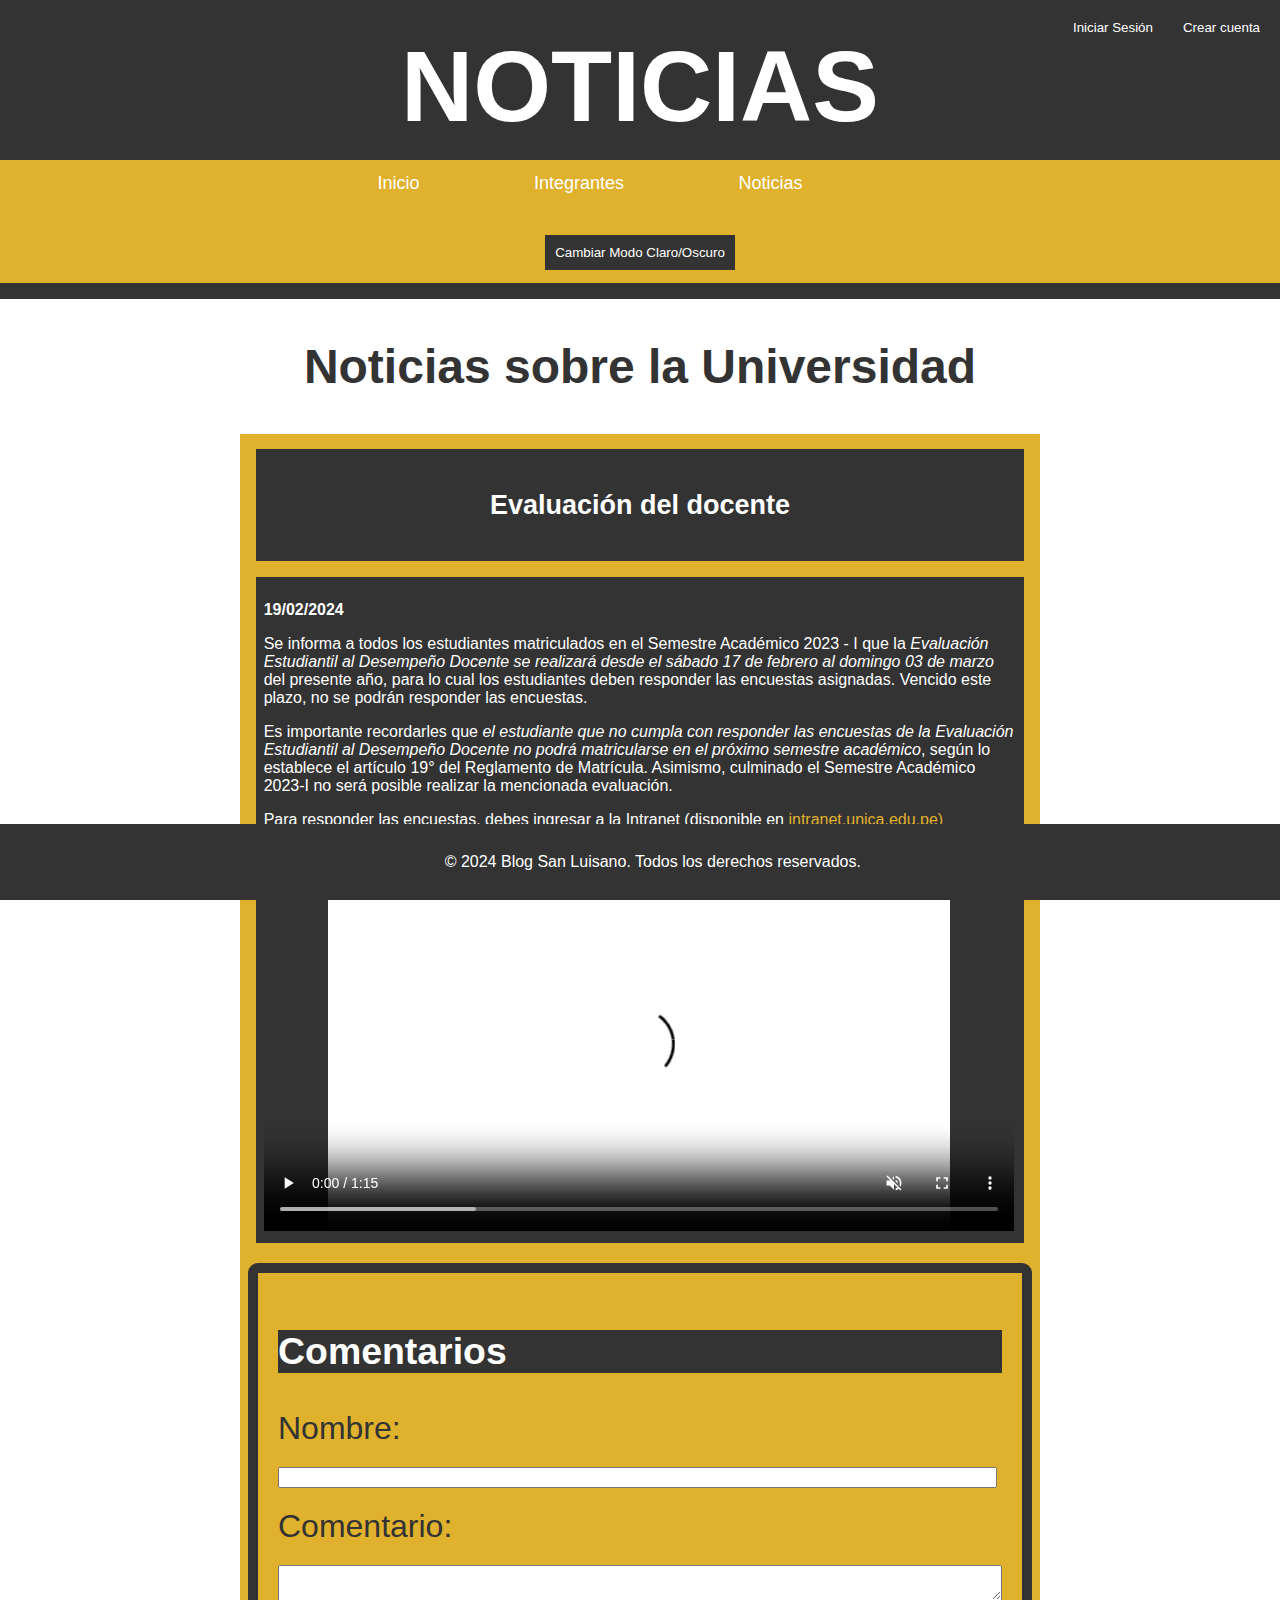
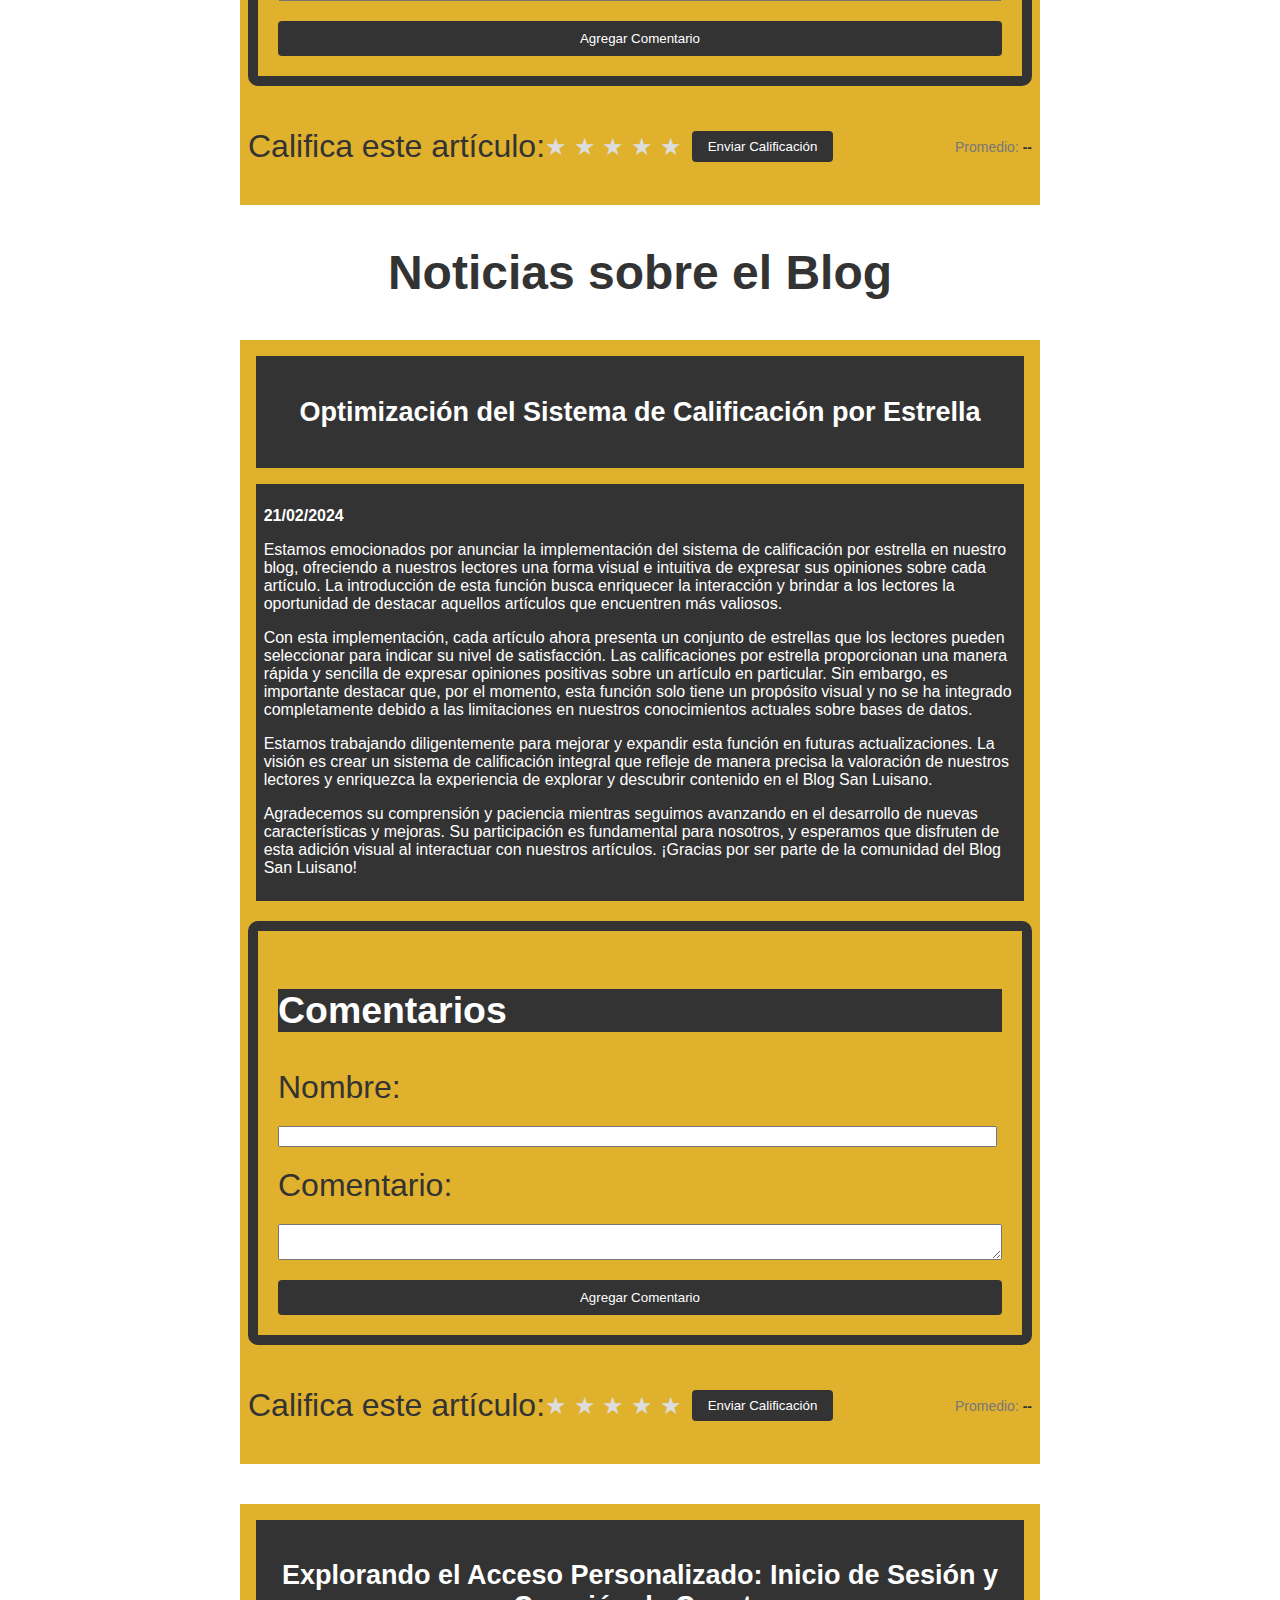
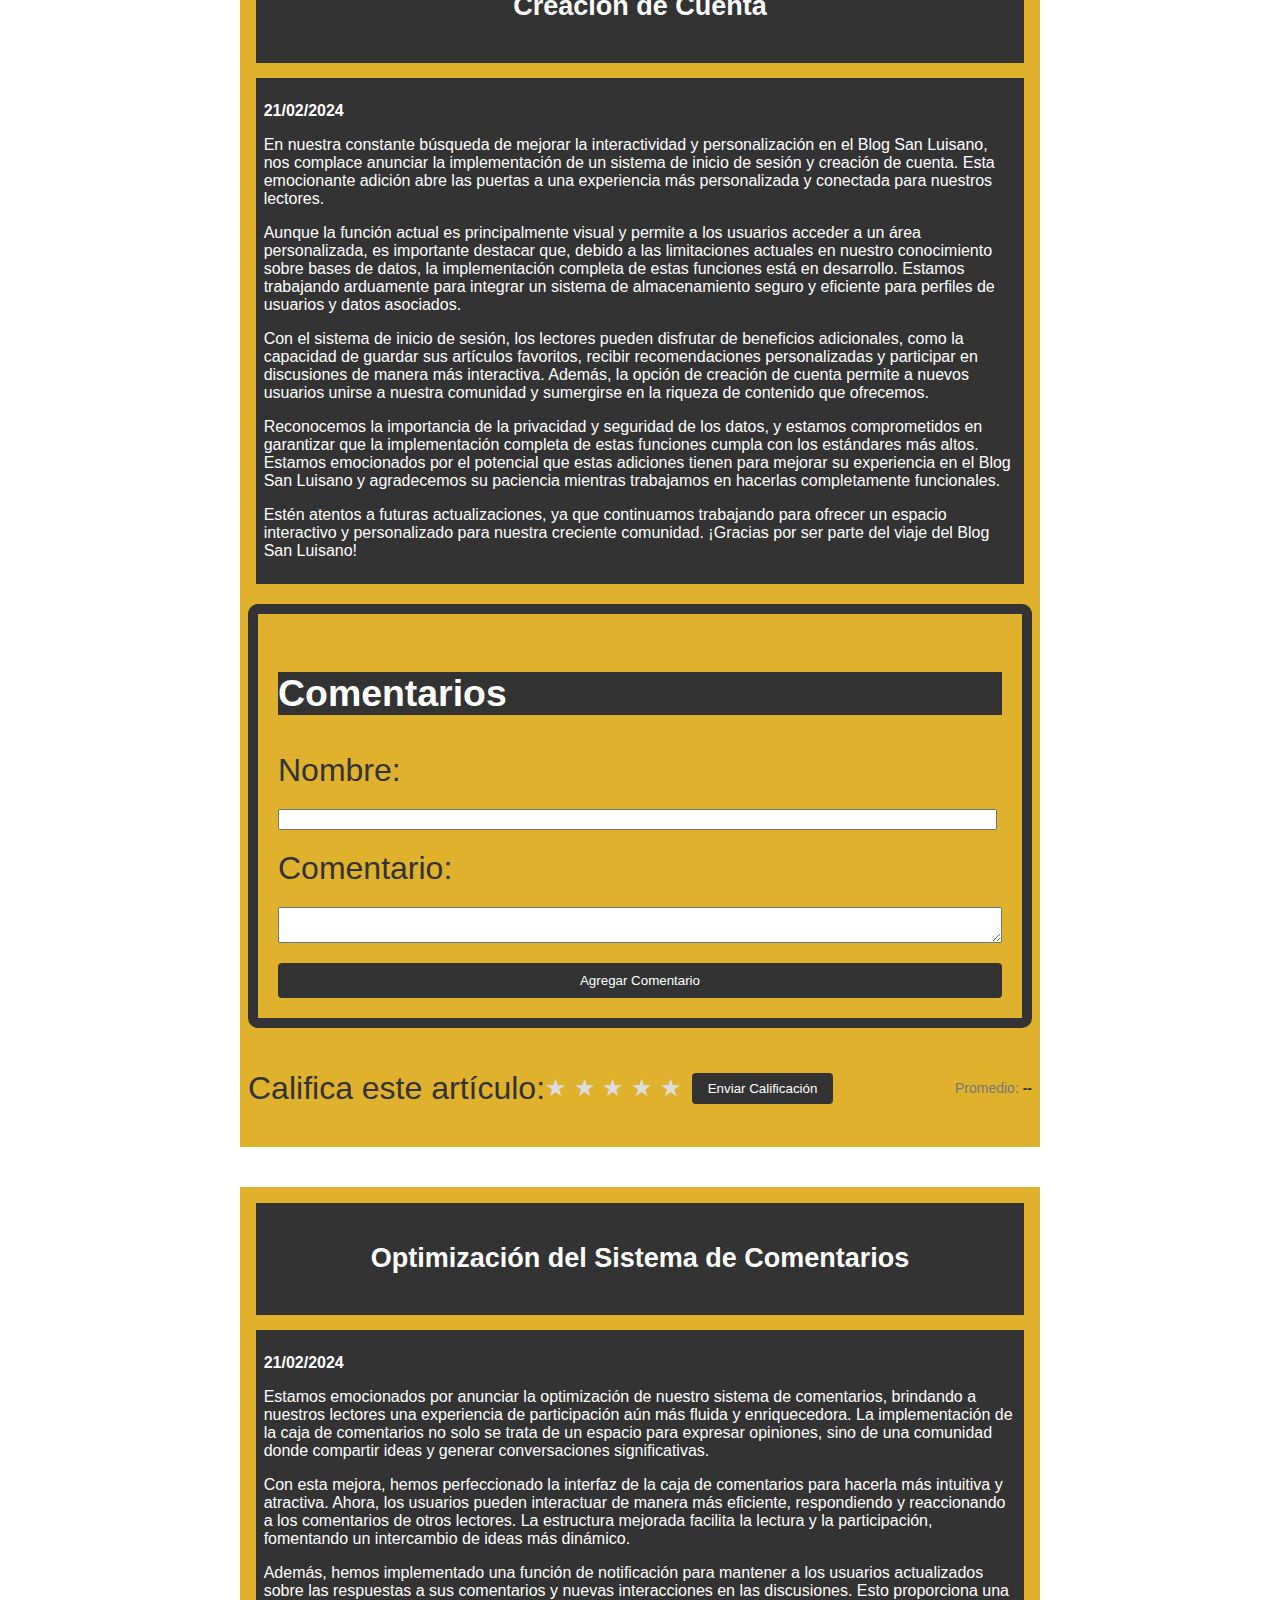
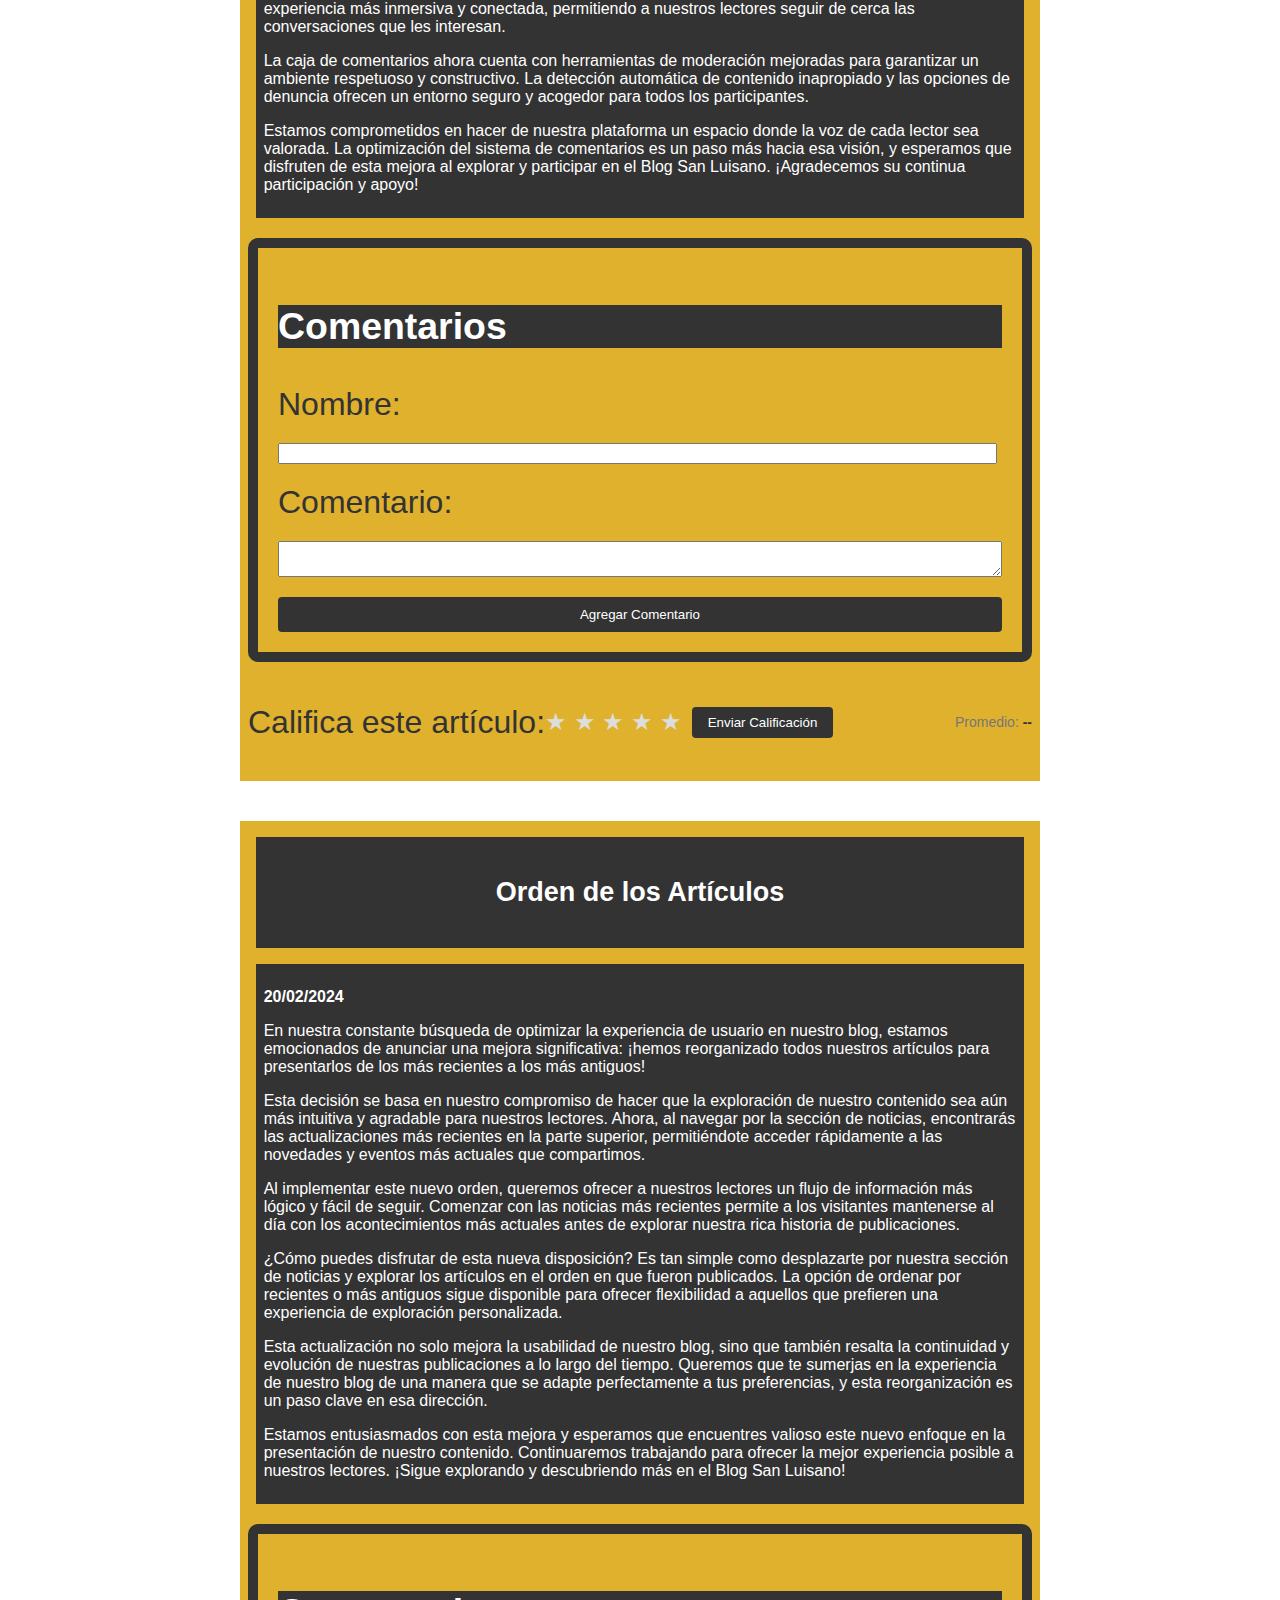
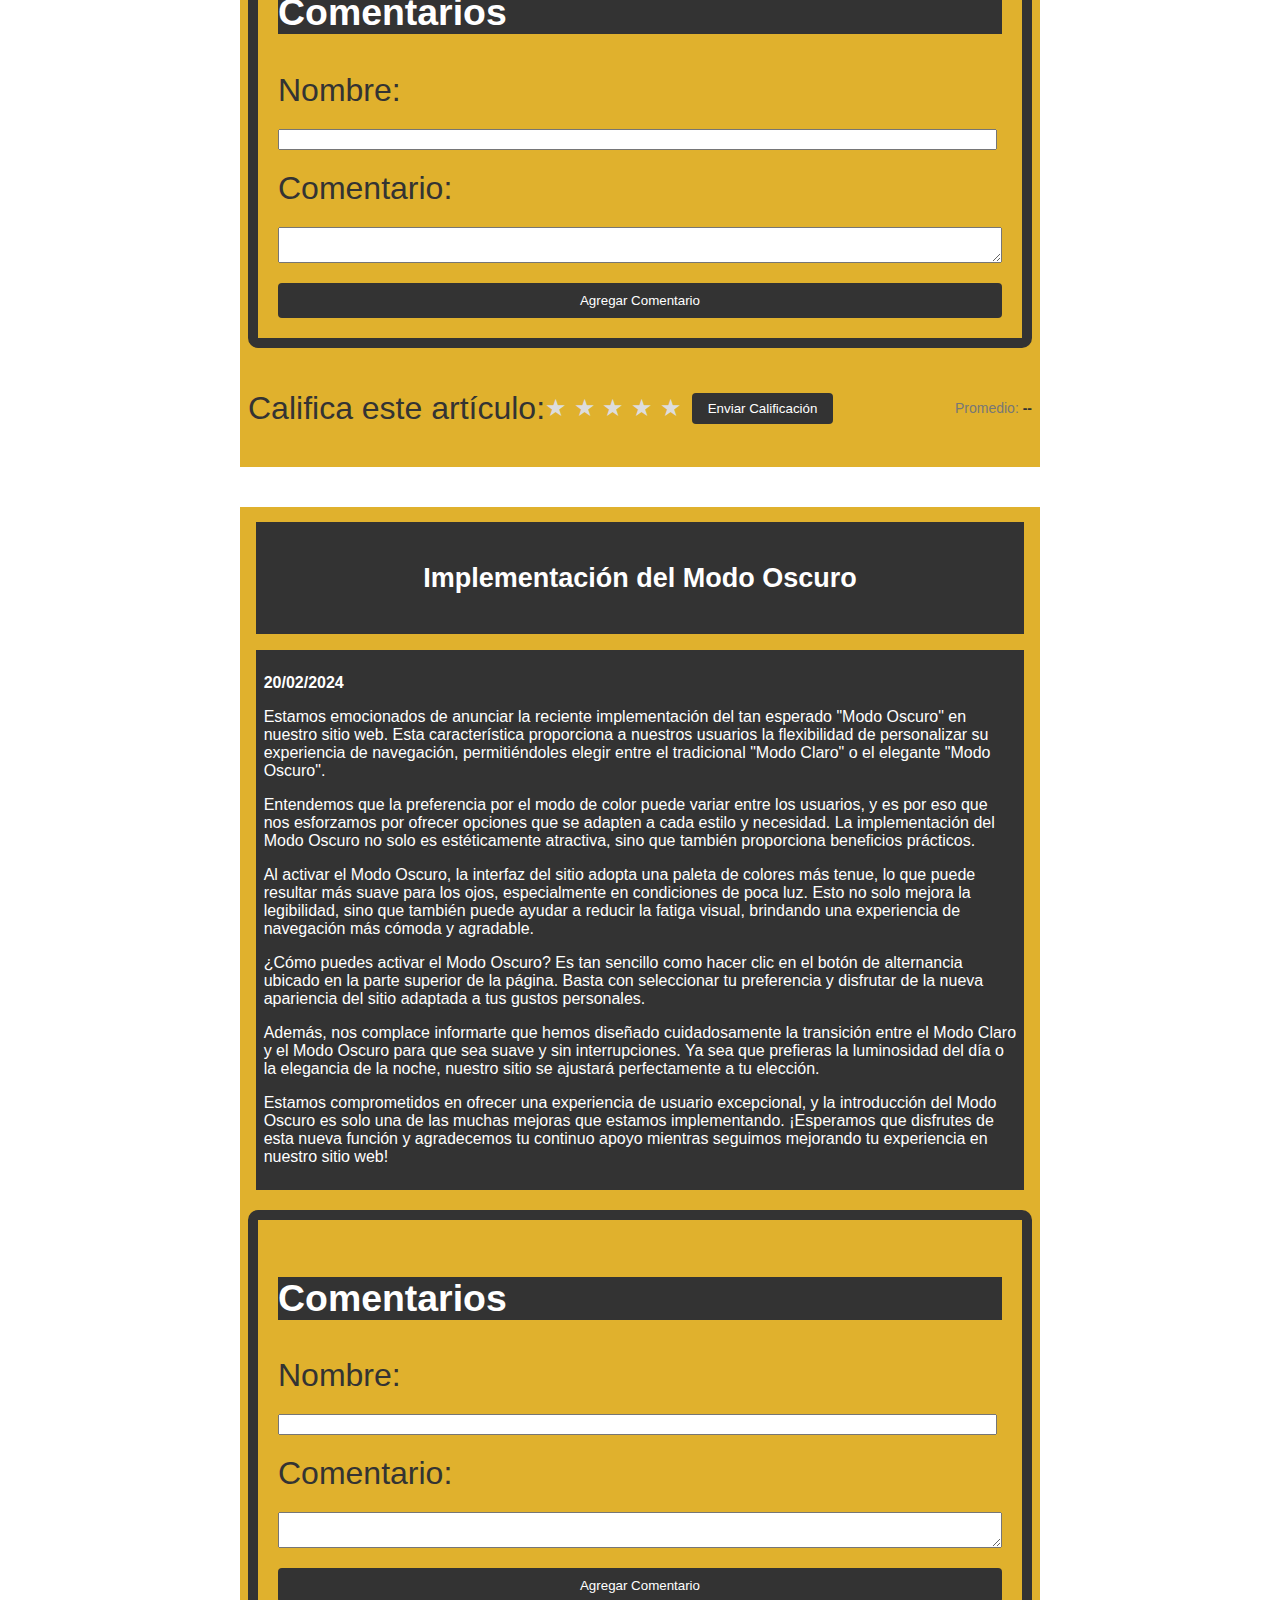
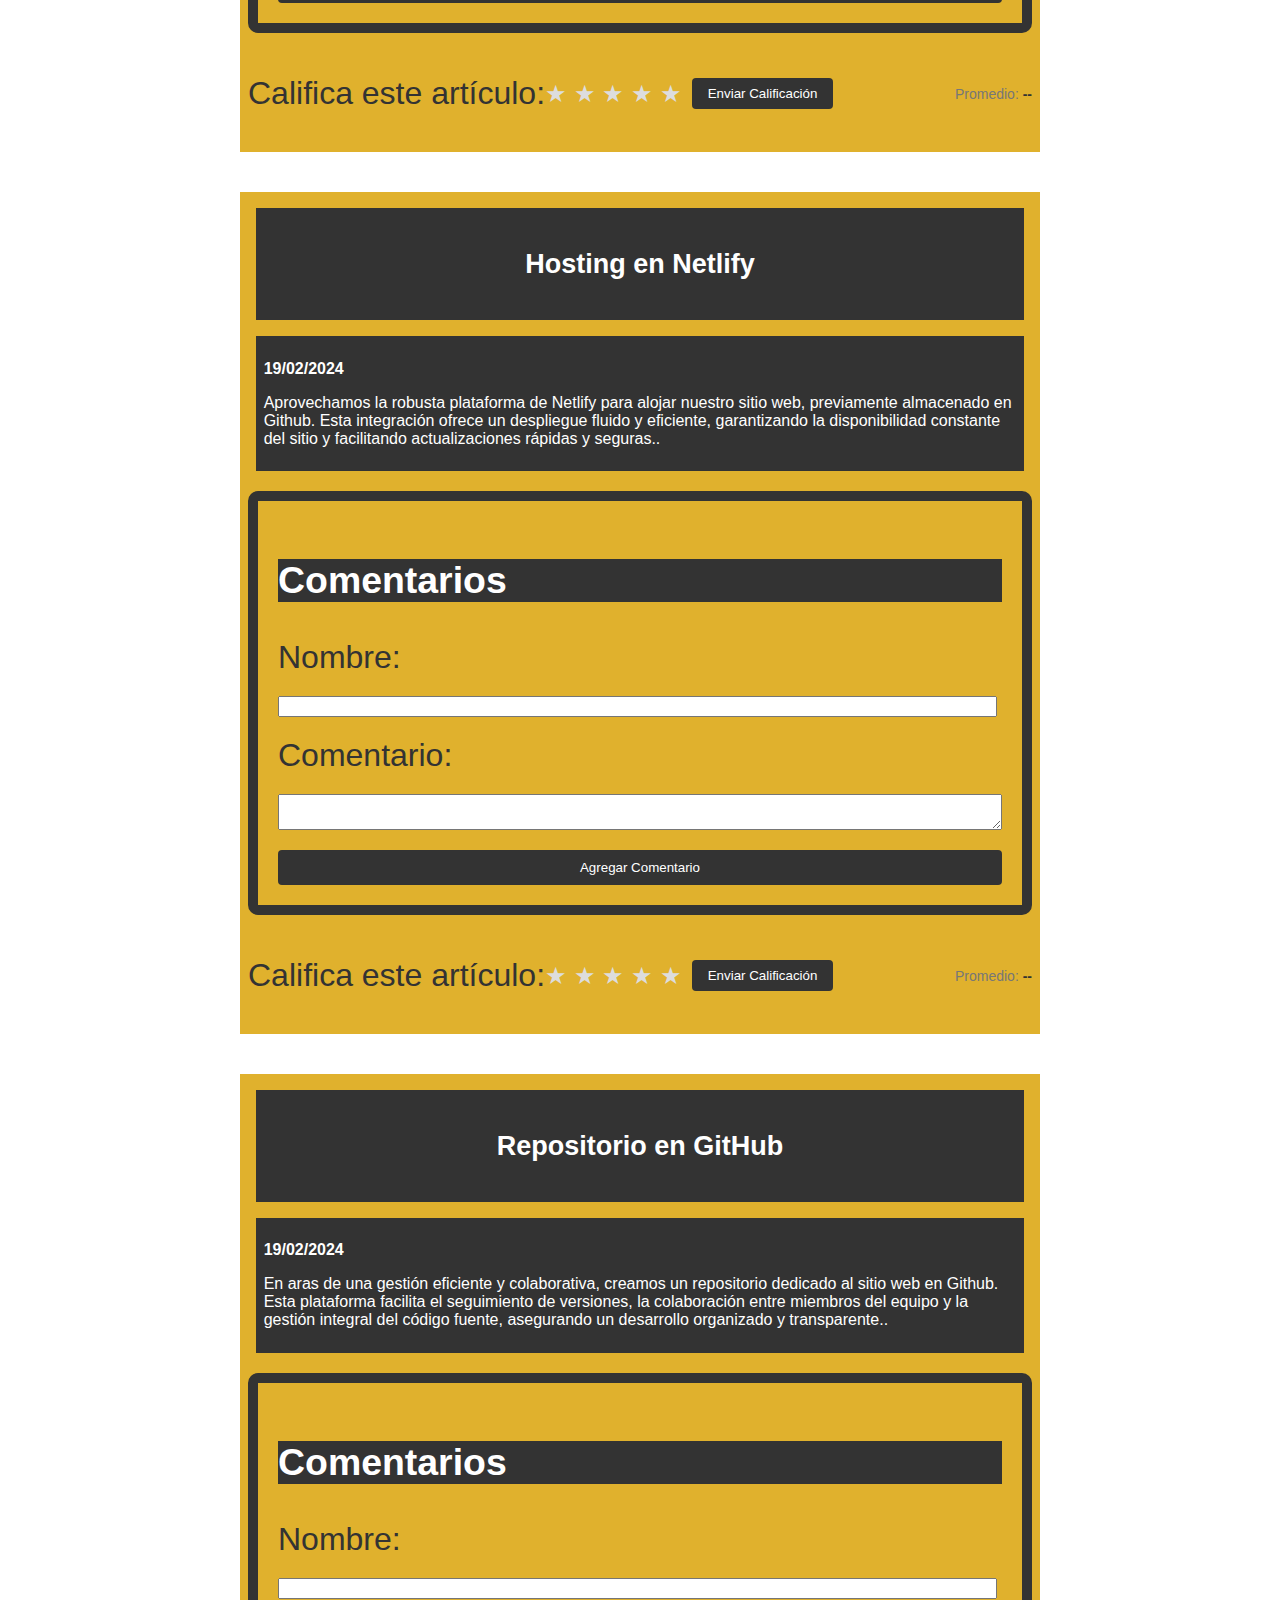
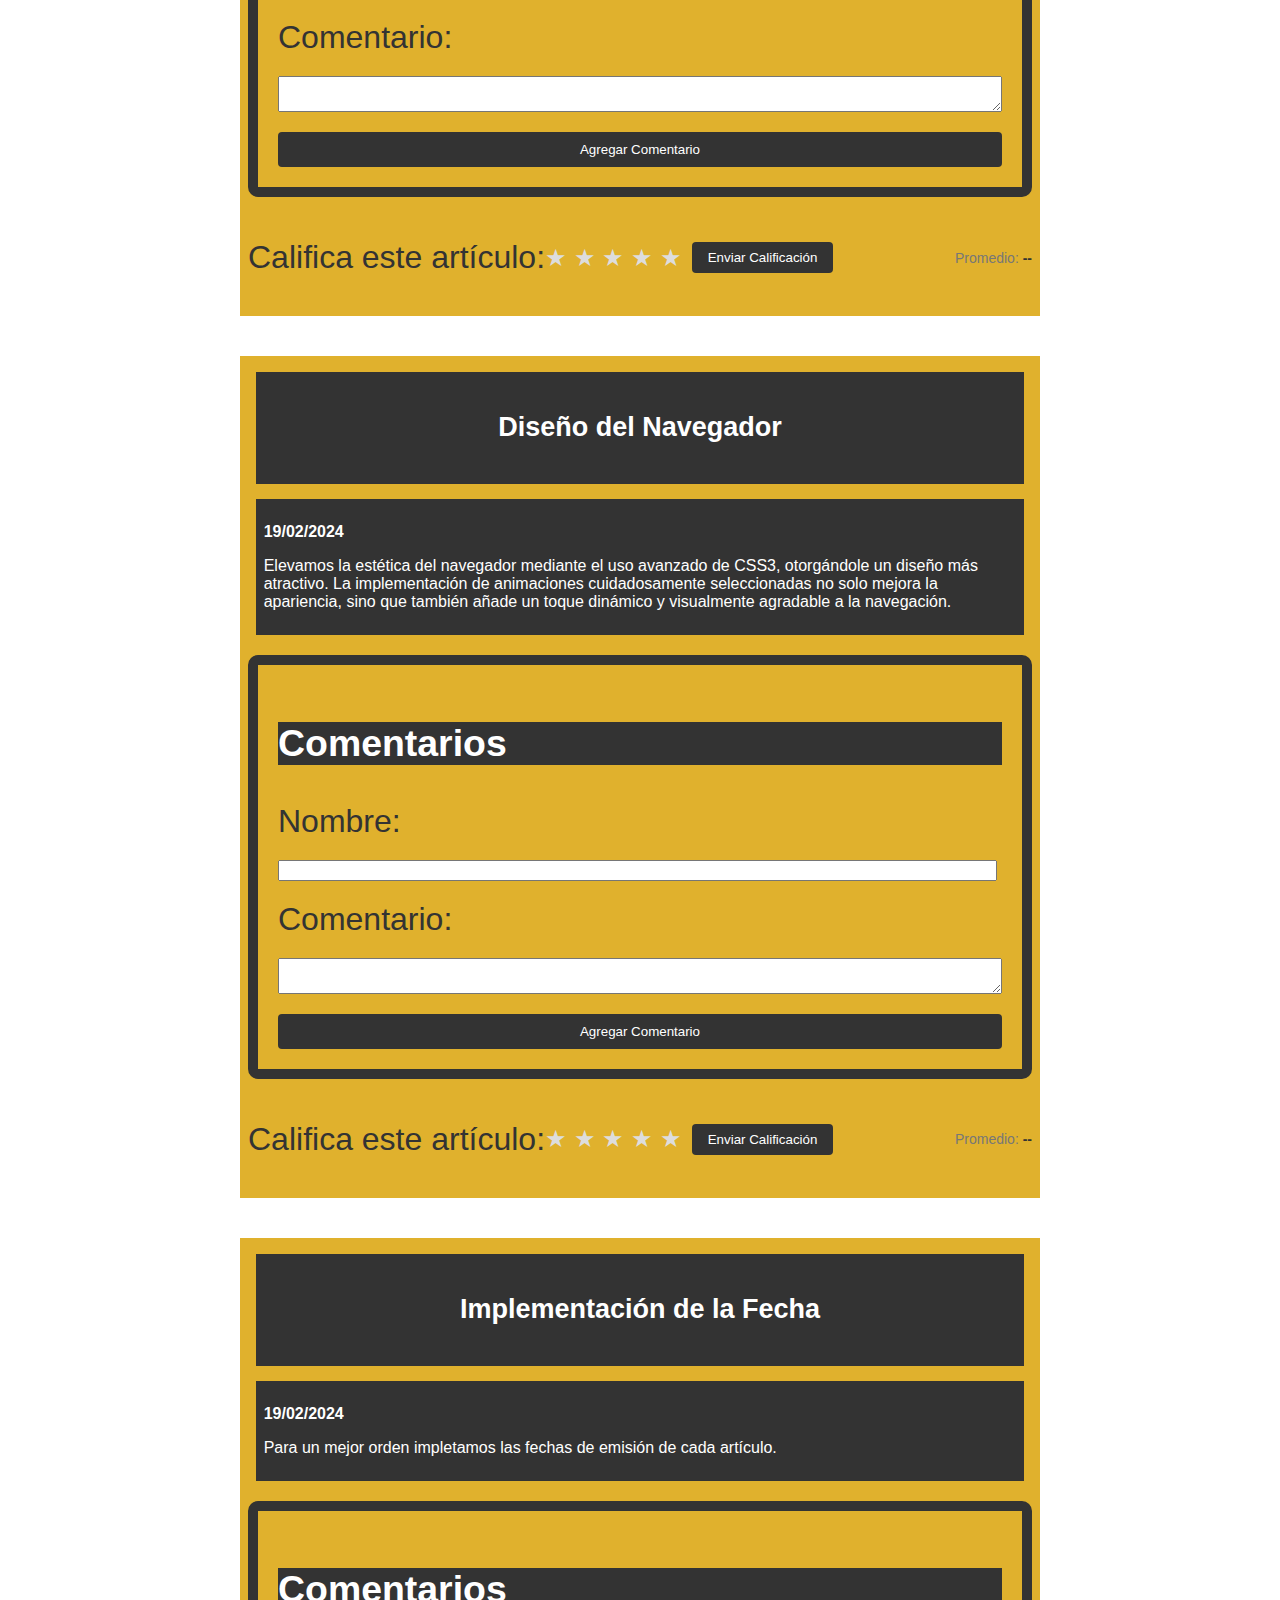
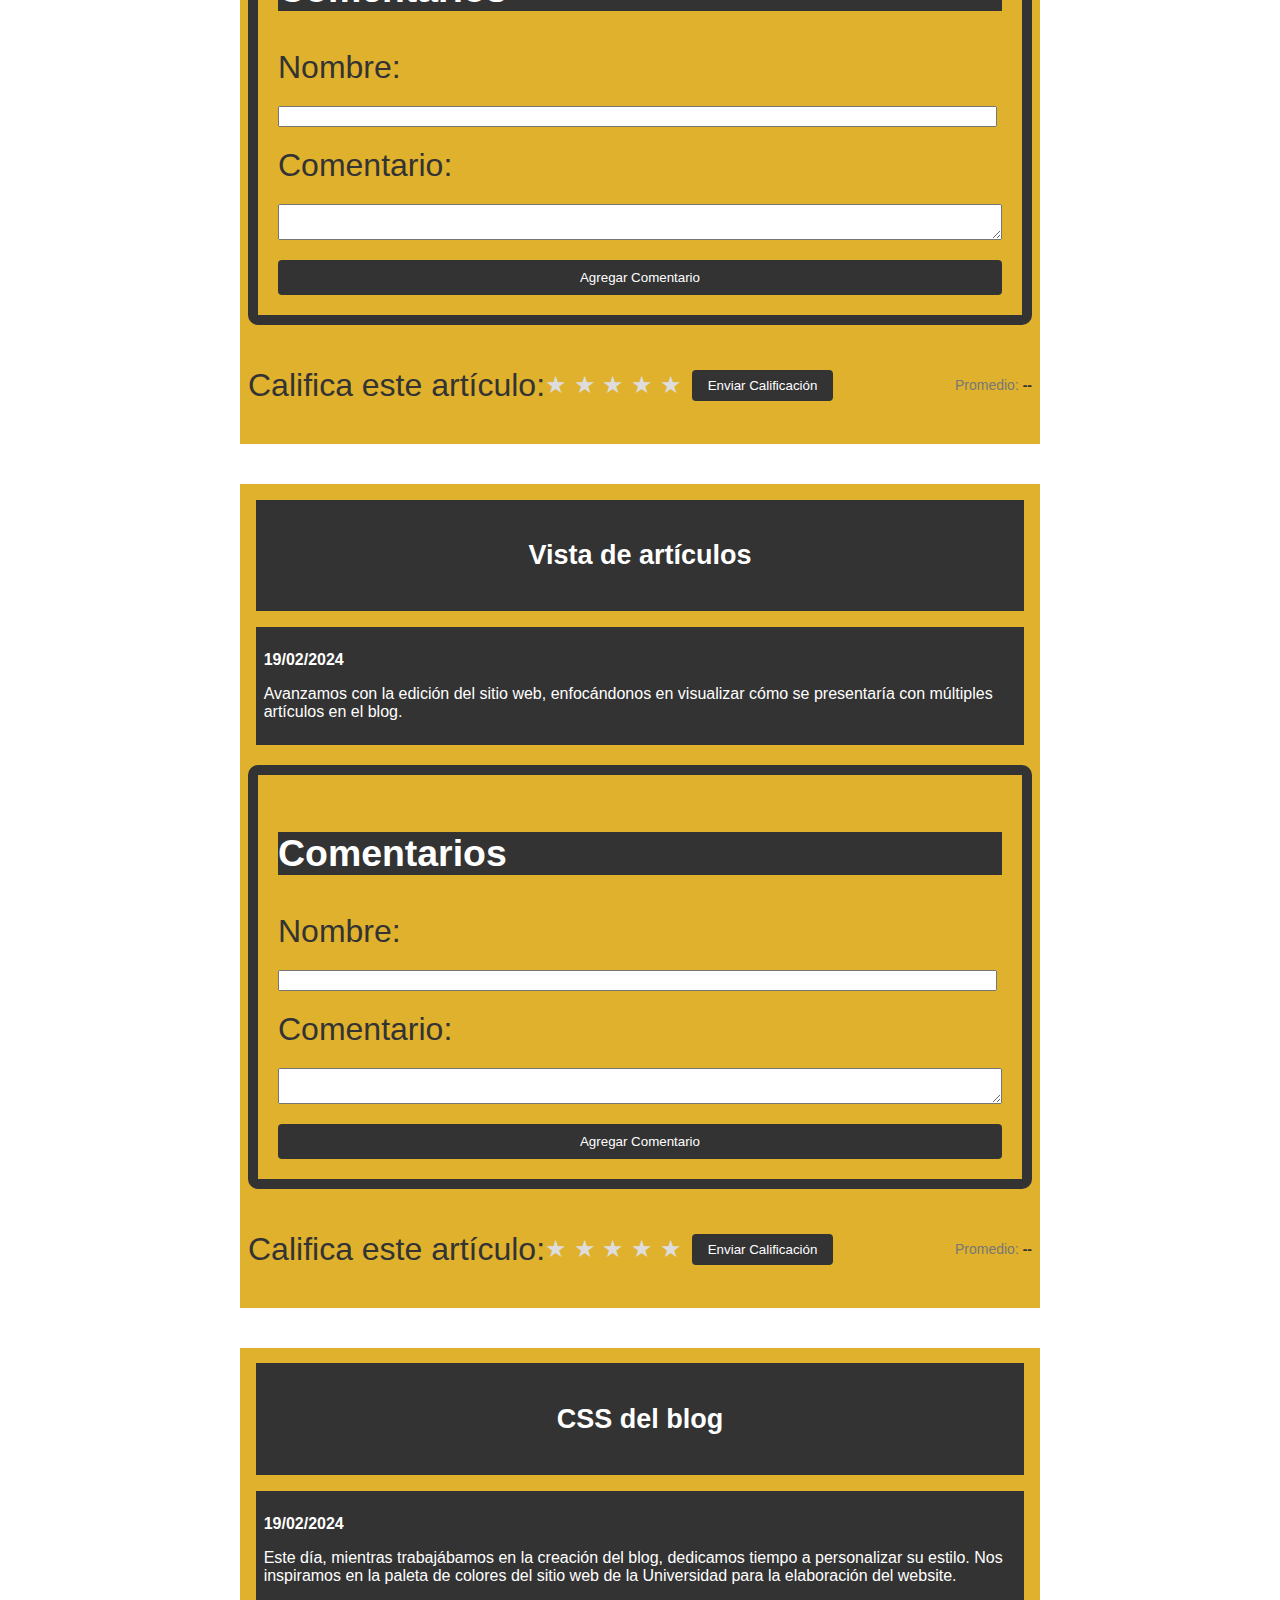
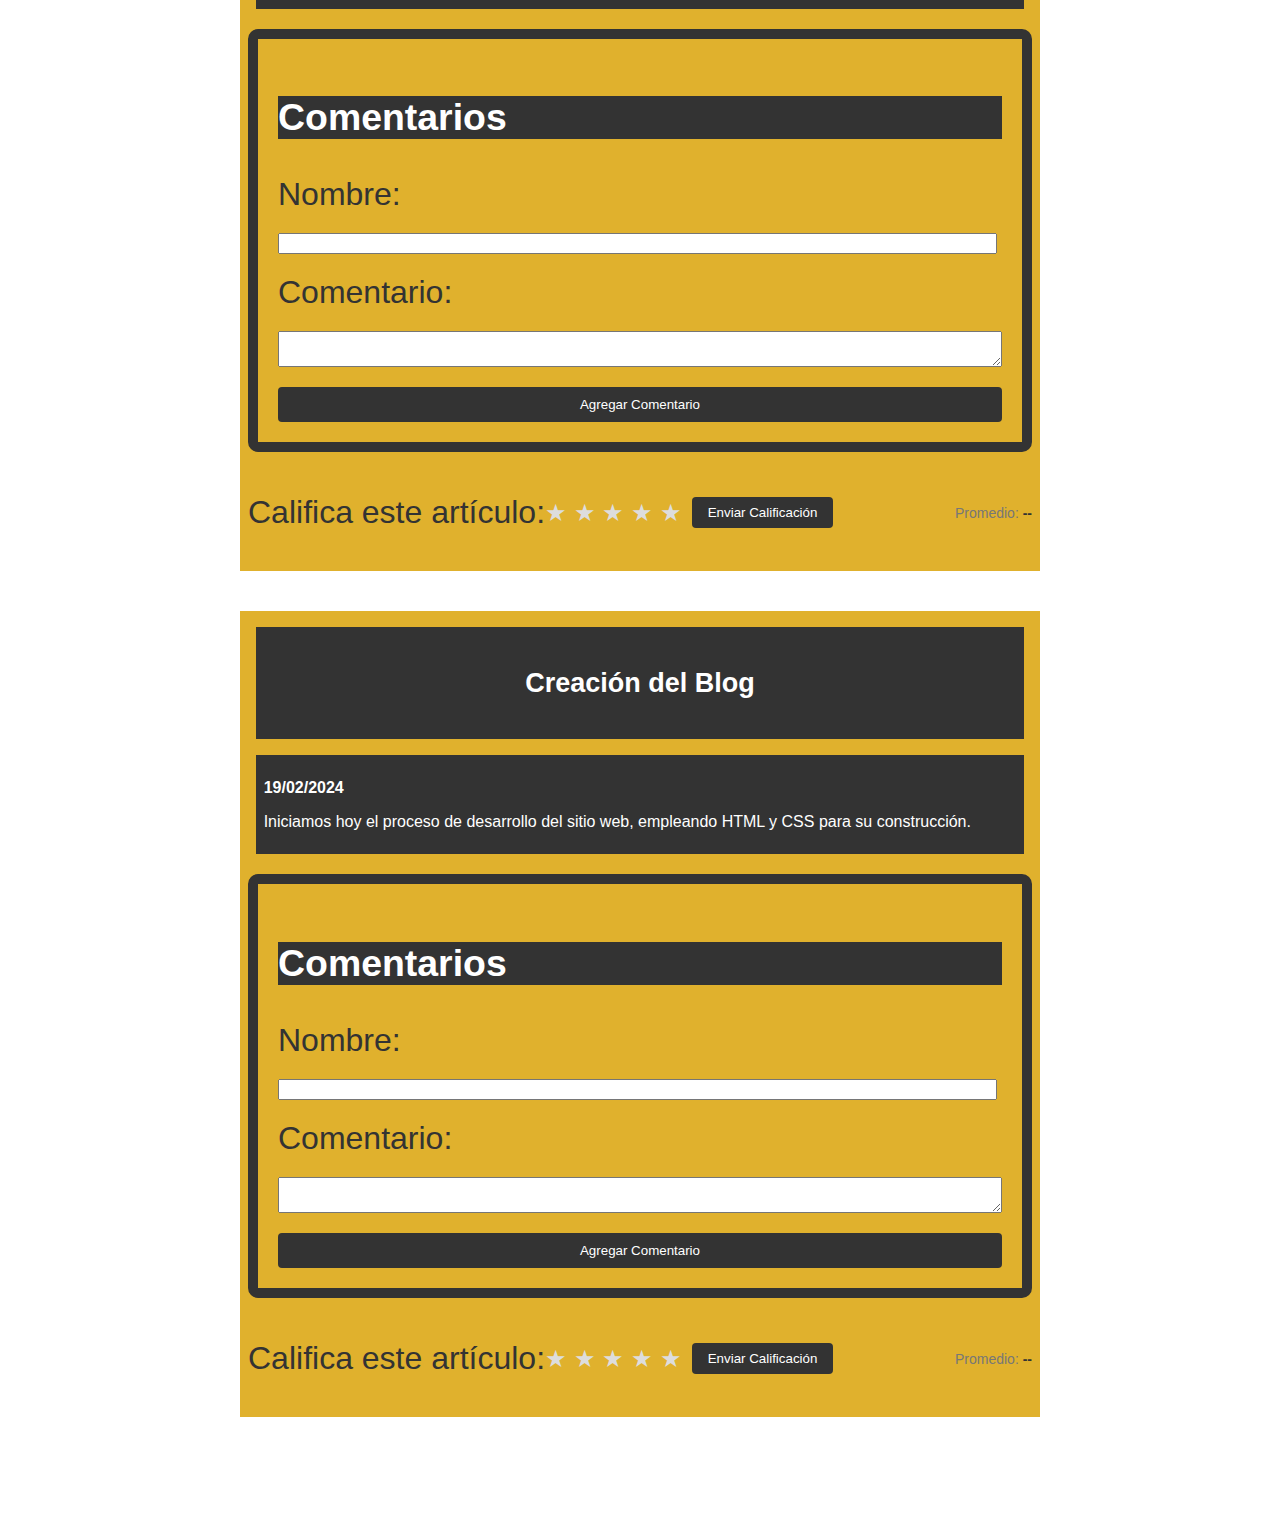
==== commit bcfd6069: "Editando artículos" ====
--- a/noticias.html
+++ b/noticias.html
@@ -51,9 +51,9 @@
                         <p class="fecha">19/02/2024</p>
                         <p>Se informa a todos los estudiantes matriculados en el Semestre Académico 2023 - I que la <em>Evaluación Estudiantil al Desempeño Docente se realizará desde el sábado 17 de febrero al domingo 03 de marzo</em> del presente año, para lo cual los estudiantes deben responder las encuestas asignadas. Vencido este plazo, no se podrán responder las encuestas.</p>
                         <p>Es importante recordarles que <em>el estudiante que no cumpla con responder las encuestas de la Evaluación Estudiantil al Desempeño Docente no podrá matricularse en el próximo semestre académico</em>, según lo establece el artículo 19° del Reglamento de Matrícula. Asimismo, culminado el Semestre Académico 2023-I no será posible realizar la mencionada evaluación.</p>                        
-                        <p> responder las encuestas, debes ingresar a la Intranet (disponible en <a href="https://intranet.unica.edu.pe">intranet.unica.edu.pe)</a> empleando la misma credencial del aula virtual y responder por cada asignatura matriculada</p>
+                        <p>Para responder las encuestas, debes ingresar a la Intranet (disponible en <a href="https://intranet.unica.edu.pe">intranet.unica.edu.pe)</a> empleando la misma credencial del aula virtual y responder por cada asignatura matriculada</p>
                         <strong>EL VICERRECTORADO ACADÉMICO</strong>
-                        <iframe width="750" height="350" src="src/SIGE - Evaluación del Desempeño Docente Semestre 2023 - I.mp4" frameborder="0" allowfullscreen></iframe>
+                        <video width="750" height="350" src="src/SIGE - Evaluación del Desempeño Docente Semestre 2023 - I.mp4" muted controls frameborder="0" allowfullscreen></video>
                     </div>
                     <div class="comentarios-seccion">
                         <h3>Comentarios</h3>
--- a/styles.css
+++ b/styles.css
@@ -383,4 +383,8 @@
 .promedio-valor {
     font-weight: bold;
     color: #333;
+}
+a {
+    text-decoration: none;
+    color: #e0b12d;
 }